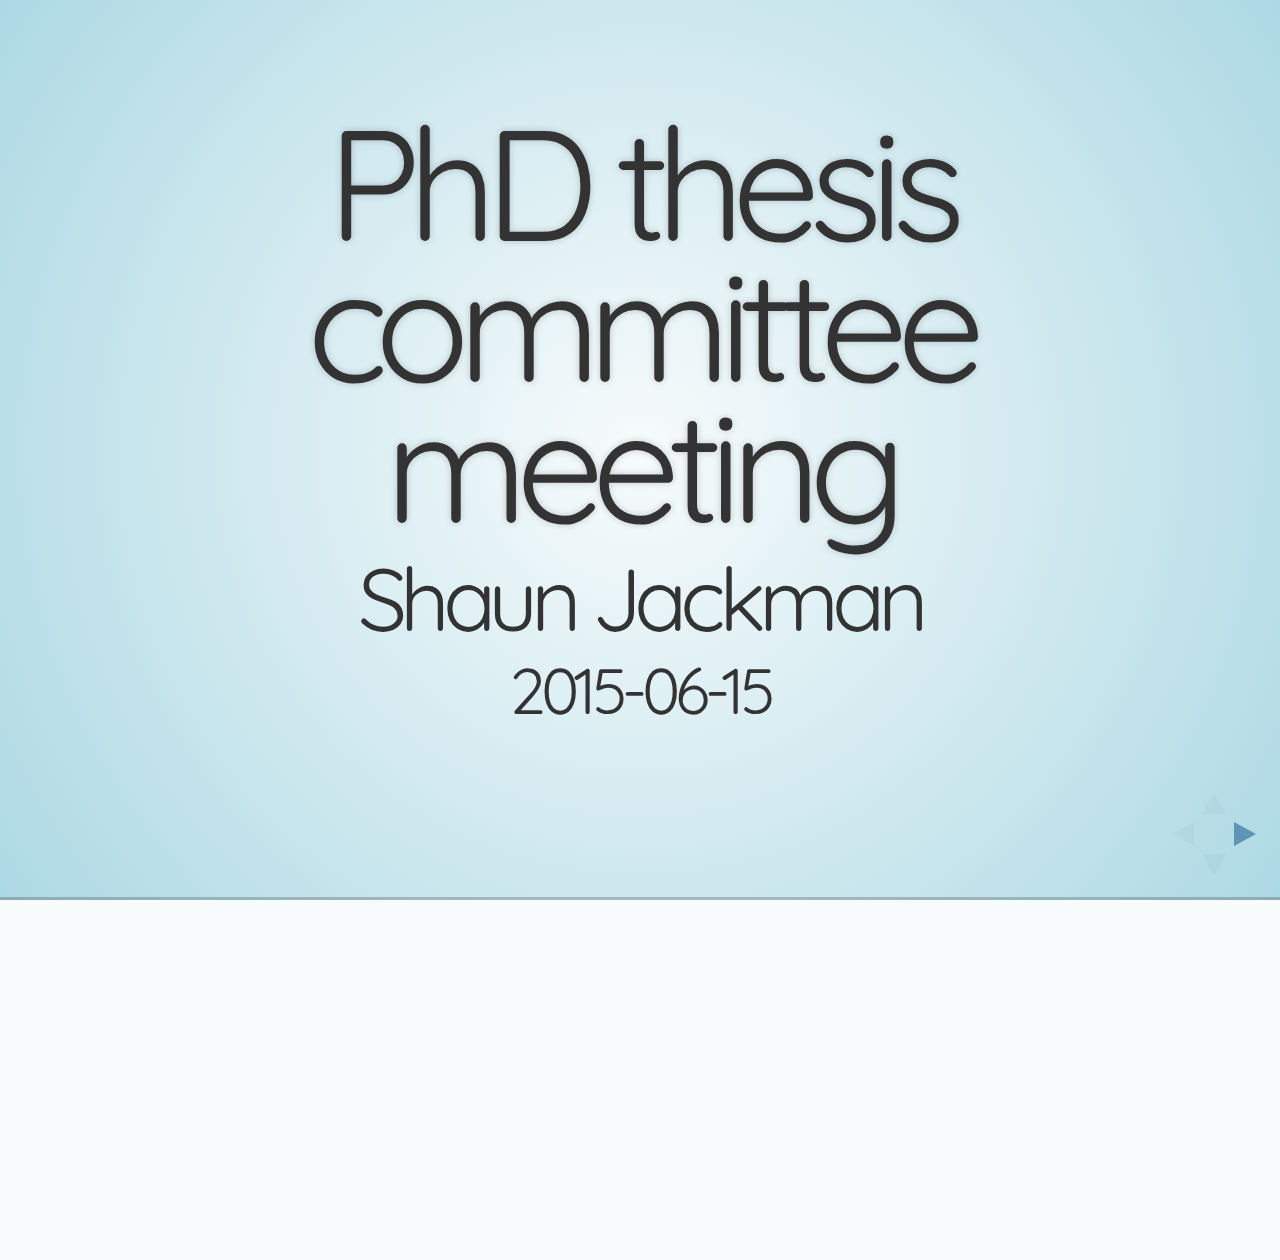
==== 2015-06-15.html @ 376f1f06 "Render 2015-06-15.html" ====
<!DOCTYPE html>
<html>
<head>
  <meta charset="utf-8">
  <meta name="generator" content="pandoc">
  <meta name="author" content="Shaun Jackman" />
  <meta name="dcterms.date" content="2015-06-15" />
  <title>PhD thesis committee meeting</title>
  <meta name="apple-mobile-web-app-capable" content="yes" />
  <meta name="apple-mobile-web-app-status-bar-style" content="black-translucent" />
  <meta name="viewport" content="width=device-width, initial-scale=1.0, maximum-scale=1.0, user-scalable=no">
  <link rel="stylesheet" href="reveal.js/css/reveal.css"/>
  <style type="text/css">code{white-space: pre;}</style>
  <link rel="stylesheet" href="reveal.js/css/theme/sky.css" id="theme">
  <!-- If the query includes 'print-pdf', include the PDF print sheet -->
  <script>
    if( window.location.search.match( /print-pdf/gi ) ) {
      var link = document.createElement( 'link' );
      link.rel = 'stylesheet';
      link.type = 'text/css';
      link.href = 'reveal.js/css/print/pdf.css';
      document.getElementsByTagName( 'head' )[0].appendChild( link );
    }
  </script>
  <!--[if lt IE 9]>
  <script src="reveal.js/lib/js/html5shiv.js"></script>
  <![endif]-->
</head>
<body>
  <div class="reveal">
    <div class="slides">

<section>
    <h1 class="title">PhD thesis committee meeting</h1>
    <h2 class="author">Shaun Jackman</h2>
    <h3 class="date">2015-06-15</h3>
</section>

<section><section id="people" class="titleslide slide level1"><h1>People</h1></section><section id="shaun-jackman" class="slide level2">
<h1>Shaun Jackman</h1>
<p><a href="http://bcgsc.ca">Genome Sciences Centre</a>, BC Cancer Agency<br />
Vancouver, Canada<br />
<a href="https://twitter.com/sjackman">@sjackman</a><br />
<a href="https://github.com/sjackman">github.com/sjackman</a><br />
<a href="http://sjackman.ca">sjackman.ca</a></p>
<p><a href="http://sjackman.ca"><img src="images/sjackman.jpg" alt="Photo" /></a></p>
</section><section id="thesis-committee" class="slide level2">
<h1>Thesis committee</h1>
<p><a href="http://www.bcgsc.ca/faculty/inanc-birol">Inanc Birol</a><br />
<a href="http://bohlmannlab.msl.ubc.ca/">Joerg Bohlmann</a><br />
<a href="http://hallam.microbiology.ubc.ca/">Steven Hallam</a><br />
<a href="http://www.stat.ubc.ca/~jenny/">Jenny Bryan</a></p>
</section></section>
<section><section id="section" class="titleslide slide level1"><h1>2014</h1></section><section id="presentations-and-posters" class="slide level2">
<h1>Presentations and posters</h1>
<p><a href="https://speakerdeck.com/sjackman/assembling-the-genome-sequences-of-the-plastid-and-mitochondrion-of-white-spruce">Plant and Animal Genome XXII</a><br />
<small>San Diego, California, USA · 2014 January 10–15</small><br />
<a href="http://summerschool.niif.hu/">International HPC Summer School 2014</a><br />
<small>Budapest, Hungary · 2014 June 1–6</small><br />
<a href="https://speakerdeck.com/sjackman/organellar-genomes-of-white-spruce-picea-glauca-assembly-and-annotation">Conifer Genome Summit 2014</a><br />
<small>Forêt Montmorency, Québec, Canada · 2014 June 16–18</small><br />
<a href="http://f1000.com/posters/browse/summary/1096524">HiTSeq and ISMB 2014</a><br />
<small>Boston, Massachusetts, USA · 2014 July 11–15</small></p>
</section><section id="teaching-assistant" class="slide level2">
<h1>Teaching assistant</h1>
<p><a href="http://www.ugrad.stat.ubc.ca/~stat540/">STAT 540</a> Statistical Methods for High Dimensional Biology</p>
<p><a href="https://courses.students.ubc.ca/cs/main?dept=BIOF&amp;course=520">BIOF 520</a> Problem-Based Learning In Bioinformatics</p>
</section></section>
<section><section id="section-1" class="titleslide slide level1"><h1>2015</h1></section><section id="ropensci-unconference" class="slide level2">
<h1>rOpenSci Unconference</h1>
<p>San Francisco, USA · 2015 March 26–27</p>
<p><a href="http://unconf.ropensci.org/"><img src="images/ropensci-unconf.png" alt="rOpenSci Unconf" /></a></p>
</section><section id="recomb-2015" class="slide level2">
<h1>RECOMB 2015</h1>
<p>Research in Computational Molecular Biology<br />
Warsaw, Poland · 2015 April 10–15</p>
<p><a href="http://f1000.com/posters/browse/summary/1097878"><img src="images/recomb-2015-poster.png" alt="RECOMB 2015 poster" /></a></p>
</section><section id="teaching-assistant-1" class="slide level2">
<h1>Teaching assistant</h1>
<p><a href="http://stat545-ubc.github.io/">STAT 545</a> Data wrangling, exploration, and analysis with R</p>
<p>Designed and taught a module on<br />
automating data analysis pipelines</p>
<p><a href="https://courses.students.ubc.ca/cs/main?dept=BIOF&amp;course=520">BIOF 520</a> Problem-Based Learning In Bioinformatics</p>
<p>Designed and taught a module on genomic epidemiology</p>
</section></section>
<section><section id="publications" class="titleslide slide level1"><h1>Publications</h1></section><section id="uniqtag" class="slide level2">
<h1>UniqTag</h1>
<p><a href="http://journals.plos.org/plosone/article?id=10.1371/journal.pone.0128026"><img src="images/UniqTag-PLOSONE.png" alt="UniqTag: Content-Derived Unique and Stable Identifiers for Gene Annotation" /></a></p>
</section></section>
<section><section id="manuscripts" class="titleslide slide level1"><h1>Manuscripts</h1></section><section id="white-spruce-organelles" class="slide level2">
<h1>White Spruce Organelles</h1>
<p>Organellar Genomes of White Spruce (<em>Picea glauca</em>): Assembly and Annotation</p>
<p><a href="https://github.com/sjackman/white-spruce-organelle-paper"><img src="images/plastid-annotation.png" alt="Plastid" /> <img src="images/mt-annotation.png" alt="Mitochondrion" /></a></p>
</section><section id="abyss-2.0" class="slide level2">
<h1>ABySS 2.0</h1>
<p>Assembly by Spaced Seeds</p>
<p><a href="https://github.com/bcgsc/abyss-paired-dbg-paper"><img src="images/ABySS-2.0.png" alt="ABySS 2.0" /></a></p>
</section><section id="distance-estimate" class="slide level2">
<h1>Distance Estimate</h1>
<p>Estimating the distance between two sequences using paired-end reads</p>
<p><a href="https://github.com/sjackman/distance-estimate-paper"><img src="images/DistanceEst.png" alt="DistanceEst" /></a></p>
</section><section id="homebrew-science" class="slide level2">
<h1>Homebrew Science</h1>
<p><a href="http://brew.sh">Homebrew</a> | <a href="http://brew.sh/linuxbrew/">Linuxbrew</a> | <a href="http://brew.sh/homebrew-science/">Homebrew-science</a></p>
<p><a href="http://sjackman.github.io/open-science/#/homebrew-navigates-dependency-hell"><img src="images/homebrew-bioinformatics.png" alt="Dependencies of bioinformatics tools in Homebrew" /></a>:</p>
<p>Dependencies of bioinformatics tools in Homebrew</p>
</section></section>
<section><section id="single-molecule-sequencing" class="titleslide slide level1"><h1>Single molecule sequencing</h1></section><section id="pacbio-rs-ii" class="slide level2">
<h1>PacBio RS II</h1>
<p><a href="http://www.pacificbiosciences.com/"><img src="images/PacBio-RS-II.png" alt="PacBio RS II" /></a></p>
</section><section id="oxford-nanopore-minion" class="slide level2">
<h1>Oxford Nanopore MinION</h1>
<p><a href="https://www.nanoporetech.com/"><img src="images/MinION.jpg" alt="Oxford Nanopore MinION" /></a></p>
</section><section id="sequencing-technologies" class="slide level2">
<h1>Sequencing technologies</h1>
<center>
<table>
<thead>
<tr class="header">
<th style="text-align: left;">Technology</th>
<th style="text-align: left;">Read length</th>
<th style="text-align: left;">Error rate</th>
</tr>
</thead>
<tbody>
<tr class="odd">
<td style="text-align: left;">Sanger</td>
<td style="text-align: left;">800 bp</td>
<td style="text-align: left;">0.1–1%</td>
</tr>
<tr class="even">
<td style="text-align: left;">454</td>
<td style="text-align: left;">700 bp</td>
<td style="text-align: left;">~1%</td>
</tr>
<tr class="odd">
<td style="text-align: left;">Illumina</td>
<td style="text-align: left;">2 x 300 bp</td>
<td style="text-align: left;">~0.1%</td>
</tr>
<tr class="even">
<td style="text-align: left;">PacBio</td>
<td style="text-align: left;">8–40 kbp</td>
<td style="text-align: left;">~13%</td>
</tr>
<tr class="odd">
<td style="text-align: left;">Oxford Nanopore</td>
<td style="text-align: left;">8–200 kbp</td>
<td style="text-align: left;">~15%</td>
</tr>
</tbody>
</table>
</center>
</section><section id="a-visual-comparison" class="slide level2">
<h1>A visual comparison</h1>
<figure>
<img src="images/sms-igv.png" alt="8 kbp MinION read and 2 x 300 bp Illumina read" /><figcaption>8 kbp MinION read and 2 x 300 bp Illumina read</figcaption>
</figure>
</section><section id="pacbio-circular-consensus" class="slide level2">
<h1>PacBio circular consensus</h1>
<p><a href="http://files.pacb.com/software/smrtanalysis/2.2.0/doc/smrtportal/help/!SSL!/Webhelp/Portal_PacBio_Glossary.htm"><img src="images/PacBio-CCS.png" alt="Circular consensus" /></a></p>
</section><section id="nanopore-2d" class="slide level2">
<h1>Nanopore 2D</h1>
<p><a href="http://www.nature.com/nmeth/journal/v12/n4/fig_tab/nmeth.3290_SF13.html"><img src="images/Nanopore-2D.png" alt="Nanopore 2D reads" /></a></p>
</section></section>
<section><section id="retool-for-sms" class="titleslide slide level1"><h1>Retool for SMS</h1></section><section id="retool-for-sms-1" class="slide level2">
<h1>Retool for SMS</h1>
<h3 id="alignment">Alignment</h3>
<p>Seed and extend is difficult when<br />
one in seven bases is incorrect</p>
<h3 id="assembly">Assembly</h3>
<p>de Bruijn graphs also require accurate seeds<br />
Return to overlap, layout, consensus (OLC)</p>
</section><section id="sms-aligners" class="slide level2">
<h1>SMS Aligners</h1>
<ul>
<li><a href="https://github.com/PacificBiosciences/blasr">BLASR</a> PacBio</li>
<li><a href="https://github.com/lh3/bwa">BWA-MEM</a> (Burrows-Wheeler Aligner) Heng Li</li>
<li><a href="http://last.cbrc.jp/">LAST</a> Computational Biology Research Consortium, Tokyo, Japan</li>
</ul>
</section></section>
<section><section id="sms-assembly" class="titleslide slide level1"><h1>SMS Assembly</h1></section><section id="assembly-stages" class="slide level2">
<h1>Assembly Stages</h1>
<ul>
<li>Overlap</li>
<li>Read correction</li>
<li>Layout</li>
<li>Consensus</li>
</ul>
</section><section id="overlap" class="slide level2">
<h1>Overlap</h1>
<ul>
<li><a href="https://github.com/PacificBiosciences/blasr">BLASR</a> PacBio</li>
<li><a href="https://github.com/thegenemyers/DALIGNER">DALIGNER</a> Gene Myers</li>
<li><a href="https://github.com/marbl/MHAP">MHAP</a> (MinHash Alignment Process) Adam Phillippy</li>
</ul>
</section><section id="read-correction" class="slide level2">
<h1>Read correction</h1>
<ul>
<li><a href="https://github.com/PacificBiosciences/pbdagcon">PBDAGCon</a> (PacBio DAG Consensus) PacBio</li>
<li><a href="https://github.com/PacificBiosciences/falcon">Falcon</a> PacBio</li>
<li><a href="https://dazzlerblog.wordpress.com/">Dazzler</a> (Dresden Azzembler) Gene Myers</li>
<li><a href="https://github.com/jts/nanocorrect">Nanocorrect</a> Jared Simpson (using <a href="https://sourceforge.net/projects/poamsa/">POA</a>)</li>
</ul>
</section><section id="layout" class="slide level2">
<h1>Layout</h1>
<ul>
<li><a href="http://wgs-assembler.sourceforge.net/">Celera Assembler</a> J. Craig Venter Institute (JCVI)</li>
<li><a href="https://github.com/PacificBiosciences/falcon">Falcon</a> PacBio</li>
<li><a href="https://dazzlerblog.wordpress.com/">Dazzler</a> (Dresden Azzembler) Gene Myers</li>
</ul>
</section><section id="consensus" class="slide level2">
<h1>Consensus</h1>
<ul>
<li><a href="https://github.com/PacificBiosciences/GenomicConsensus">Quiver</a> PacBio</li>
<li><a href="https://github.com/jts/nanopolish">Nanopolish</a> Jared Simpson</li>
</ul>
</section><section id="assembly-pipeline" class="slide level2">
<h1>Assembly Pipeline</h1>
<ul>
<li><a href="https://github.com/PacificBiosciences/Bioinformatics-Training/wiki/HGAP-in-SMRT-Analysis">HGAP</a> (Hierarchical Genome Assembly Process) PacBio</li>
<li><a href="https://github.com/PacificBiosciences/falcon">Falcon</a> PacBio</li>
<li><a href="http://www.cbcb.umd.edu/software/PBcR/">PBcR</a> (PacBio Corrected Reads) Celera Assembler, JCVI</li>
<li><a href="https://dazzlerblog.wordpress.com/">Dazzler</a> (Dresden Azzembler) Gene Myers</li>
<li><a href="http://schatzlab.cshl.edu/data/nanocorr/">Nanocorr</a> Mike Schatz</li>
<li><a href="https://github.com/jts/nanopolish">Nanopolish</a> Jared Simpson</li>
</ul>
</section><section id="assembler-comparison" class="slide level2">
<h1>Assembler Comparison</h1>
<table>
<thead>
<tr class="header">
<th style="text-align: left;">Assembler</th>
<th style="text-align: left;">Overlap</th>
<th style="text-align: left;">Correct</th>
<th style="text-align: left;">Layout</th>
<th style="text-align: left;">Consensus</th>
</tr>
</thead>
<tbody>
<tr class="odd">
<td style="text-align: left;"><strong>HGAP</strong></td>
<td style="text-align: left;">BLASR</td>
<td style="text-align: left;">PBDAGCon</td>
<td style="text-align: left;">CA</td>
<td style="text-align: left;">Quiver</td>
</tr>
<tr class="even">
<td style="text-align: left;"><strong>Falcon</strong></td>
<td style="text-align: left;">DALIGNER</td>
<td style="text-align: left;">Falcon</td>
<td style="text-align: left;">Falcon</td>
<td style="text-align: left;">Quiver</td>
</tr>
<tr class="odd">
<td style="text-align: left;"><strong>PBcR</strong></td>
<td style="text-align: left;">MHAP</td>
<td style="text-align: left;">Falcon</td>
<td style="text-align: left;">CA</td>
<td style="text-align: left;">Quiver</td>
</tr>
<tr class="even">
<td style="text-align: left;"><strong>Dazzler</strong></td>
<td style="text-align: left;">DALIGNER</td>
<td style="text-align: left;">Dazzler</td>
<td style="text-align: left;">Dazzler</td>
<td style="text-align: left;">Quiver</td>
</tr>
<tr class="odd">
<td style="text-align: left;"><strong>Nanocorr</strong></td>
<td style="text-align: left;">BLAST</td>
<td style="text-align: left;">PBDAGCon</td>
<td style="text-align: left;">CA</td>
<td style="text-align: left;">CA</td>
</tr>
<tr class="even">
<td style="text-align: left;"><strong>Nanopolish</strong></td>
<td style="text-align: left;">DALIGNER</td>
<td style="text-align: left;">POA</td>
<td style="text-align: left;">CA</td>
<td style="text-align: left;">Nanopolish</td>
</tr>
</tbody>
</table>
<p><small>CA: Celera Assembler</small></p>
</section><section id="assembling-large-genomes" class="slide level2">
<h1>Assembling large genomes</h1>
<p><a href="https://github.com/PacificBiosciences/Bioinformatics-Training/wiki/Large-Genome-Assembly-with-PacBio-Long-Reads"><img src="images/PacBio-LargeGenomes.png" alt="" /></a></p>
</section><section id="assembling-small-genomes-in-2015" class="slide level2">
<h1>Assembling small genomes in 2015</h1>
<h3 id="nanopore-illumina">Nanopore + Illumina</h3>
<p><a href="http://schatzlab.cshl.edu/data/nanocorr/">Nanocorr</a> <em>Saccharomyces cerevisiae</em> (12 Mbp)</p>
<h3 id="nanopore-only">Nanopore only</h3>
<p><a href="https://github.com/jts/nanopolish">Nanopolish</a> <em>Escherichia coli</em> (5 Mbp)</p>
</section></section>
<section><section id="thesis-proposal" class="titleslide slide level1"><h1>Thesis proposal</h1></section><section id="organellar-genomes" class="slide level2">
<h1>Organellar Genomes</h1>
<p>of White Spruce (<em>Picea glauca</em>): Assembly and Annotation</p>
<p><a href="https://github.com/sjackman/white-spruce-organelle-paper"><img src="images/plastid-annotation.png" alt="Plastid" /> <img src="images/mt-annotation.png" alt="Mitochondrion" /></a></p>
</section><section id="scaling-abyss" class="slide level2">
<h1>Scaling ABySS</h1>
<p>to assemble long reads</p>
<h3 id="memory-efficient-data-structures">Memory efficient data structures</h3>
<ul>
<li>Assemble unitigs using spaced seeds</li>
<li>Fill gaps using Bloom filter dBG (Sealer)</li>
</ul>
<h3 id="for-the-assembly-of">For the assembly of</h3>
<ul>
<li>500 bp overlapping paired-end reads (MiSeq)</li>
<li>10 kbp synthetic long reads (Moleculo)</li>
<li>8–200 kbp corrected single-molecule sequencing</li>
</ul>
</section><section id="scaffolding" class="slide level2">
<h1>Scaffolding</h1>
<h3 id="abyss-scaffold">ABySS-Scaffold</h3>
<ul>
<li>Illumina mate-pair sequencing</li>
<li>Illumina Moleculo</li>
<li>10X Genomics GemCode</li>
<li>Single-molecule sequencing</li>
</ul>
</section><section id="assembling-sms" class="slide level2">
<h1>Assembling SMS</h1>
<h3 id="overlap-1">Overlap</h3>
<p>Spaced-seed clustering (Hamid)</p>
<h3 id="layout-1">Layout</h3>
<p>ABySS-DrawGraph, ABySS-Layout (Shaun)</p>
<h3 id="consensus-1">Consensus</h3>
<p>Sealer (Ben)<br />
LockStep (Justin)</p>
</section><section id="summary" class="slide level2">
<h1>Summary</h1>
<ol type="1">
<li>Organellar Genomes of White Spruce (<em>Picea glauca</em>): Assembly and Annotation</li>
<li>Scaling ABySS to assemble long, accurate reads</li>
<li>Scaffolding using multiple types of data</li>
<li>Assembling single-molecule sequencing data</li>
</ol>
</section></section>
<section><section id="fin" class="titleslide slide level1"><h1>fin</h1></section><section id="links" class="slide level2">
<h1>Links</h1>
<p><a href="http://www.bcgsc.ca/faculty/inanc-birol">Inanc Birol</a> | <a href="http://bohlmannlab.msl.ubc.ca/">Joerg Bohlmann</a> | <a href="http://hallam.microbiology.ubc.ca/">Steven Hallam</a> | <a href="http://www.stat.ubc.ca/~jenny/">Jenny Bryan</a><br />
<a href="http://f1000.com/posters/browse/summary/1097878">RECOMB 2015 poster</a> | <a href="http://unconf.ropensci.org/">rOpenSci Unconf</a><br />
<a href="http://journals.plos.org/plosone/article?id=10.1371/journal.pone.0128026">UniqTag</a><br />
<a href="https://github.com/sjackman/white-spruce-organelle-paper">White spruce organelles</a> | <a href="https://github.com/bcgsc/abyss-paired-dbg-paper">ABySS 2.0</a> | <a href="https://github.com/sjackman/distance-estimate-paper">DistanceEst</a><br />
<a href="https://courses.students.ubc.ca/cs/main?dept=BIOF&amp;course=520">BIOF 520</a> | <a href="http://stat545-ubc.github.io/">STAT 545</a><br />
<a href="http://brew.sh">Homebrew</a> | <a href="http://brew.sh/linuxbrew/">Linuxbrew</a> | <a href="http://brew.sh/homebrew-science/">Homebrew-science</a></p>
</section><section id="software" class="slide level2">
<h1>Software</h1>
<p><a href="https://github.com/PacificBiosciences/blasr">BLASR</a> | <a href="https://github.com/lh3/bwa">BWA-MEM</a> | <a href="http://wgs-assembler.sourceforge.net/">Celera Assembler</a><br />
<a href="https://github.com/thegenemyers/DALIGNER">DALIGNER</a> | <a href="https://dazzlerblog.wordpress.com/">Dazzler</a> | <a href="https://github.com/PacificBiosciences/falcon">Falcon</a> | <a href="https://github.com/PacificBiosciences/Bioinformatics-Training/wiki/HGAP-in-SMRT-Analysis">HGAP</a><br />
<a href="http://last.cbrc.jp/">LAST</a> | <a href="https://github.com/marbl/MHAP">MHAP</a> | <a href="http://schatzlab.cshl.edu/data/nanocorr/">Nanocorr</a> | <a href="https://github.com/jts/nanocorrect">Nanocorrect</a><br />
<a href="https://github.com/jts/nanopolish">Nanopolish</a> | <a href="http://www.cbcb.umd.edu/software/PBcR/">PBcR</a> | <a href="https://github.com/PacificBiosciences/pbdagcon">PBDAGCon</a> | <a href="https://sourceforge.net/projects/poamsa/">POA</a><br />
<a href="https://github.com/PacificBiosciences/GenomicConsensus">Quiver</a></p>
</section><section id="links-2014" class="slide level2">
<h1>Links 2014</h1>
<p><a href="http://figshare.com/articles/Assembling_the_genomes_of_the_plastid_and_mitochondrion_of_white_spruce_Picea_glauca_/904941">PAG 2014 poster</a> | <a href="https://speakerdeck.com/sjackman/assembling-the-genome-sequences-of-the-plastid-and-mitochondrion-of-white-spruce">PAG 2014 workshop</a><br />
<a href="https://speakerdeck.com/sjackman/organellar-genomes-of-white-spruce-picea-glauca-assembly-and-annotation">Conifer Genome Summit 2014</a> | <a href="http://f1000.com/posters/browse/summary/1096524">ISMB 2014 poster</a><br />
<a href="http://summerschool.niif.hu/">International HPC Summer School 2014</a><br />
<a href="https://courses.students.ubc.ca/cs/main?dept=BIOF&amp;course=520">BIOF 520</a> | <a href="http://www.ugrad.stat.ubc.ca/~stat540/">STAT 540</a><br />
<a href="http://sjackman.github.io/open-science/#/homebrew-navigates-dependency-hell">Open, reproducible science</a></p>
</section><section id="shaun-jackman-1" class="slide level2">
<h1>Shaun Jackman</h1>
<p><a href="http://bcgsc.ca">Genome Sciences Centre</a>, BC Cancer Agency<br />
Vancouver, Canada<br />
<a href="https://twitter.com/sjackman">@sjackman</a><br />
<a href="https://github.com/sjackman">github.com/sjackman</a><br />
<a href="http://sjackman.ca">sjackman.ca</a></p>
<p><a href="http://sjackman.ca"><img src="images/sjackman.jpg" alt="Photo" /></a></p>
</section></section>
    </div>
  </div>


  <script src="reveal.js/lib/js/head.min.js"></script>
  <script src="reveal.js/js/reveal.js"></script>

  <script>

      // Full list of configuration options available here:
      // https://github.com/hakimel/reveal.js#configuration
      Reveal.initialize({
        controls: true,         // Display controls in the bottom right corner
        progress: true,         // Display a presentation progress bar
        history: true,          // Push each slide change to the browser history
        center: true,                       // Vertical centering of slides
        maxScale: 1.5,                  // Bounds for smallest/largest possible content scale
        slideNumber: false,                // Display the page number of the current slide
        theme: 'sky', // available themes are in /css/theme
        transition: Reveal.getQueryHash().transition || 'default', // default/cube/page/concave/zoom/linear/fade/none

        // Optional libraries used to extend on reveal.js
        dependencies: [
          { src: 'reveal.js/lib/js/classList.js', condition: function() { return !document.body.classList; } },
          { src: 'reveal.js/plugin/zoom-js/zoom.js', async: true, condition: function() { return !!document.body.classList; } },
          { src: 'reveal.js/plugin/notes/notes.js', async: true, condition: function() { return !!document.body.classList; } },
//          { src: 'reveal.js/plugin/search/search.js', async: true, condition: function() { return !!document.body.classList; }, }
//          { src: 'reveal.js/plugin/remotes/remotes.js', async: true, condition: function() { return !!document.body.classList; } }
]});
    </script>
    </body>
</html>
---- reveal.js/css/reveal.css ----
@charset "UTF-8";/*!
 * reveal.js
 * http://lab.hakim.se/reveal-js
 * MIT licensed
 *
 * Copyright (C) 2014 Hakim El Hattab, http://hakim.se
 */ html,body,.reveal div,.reveal span,.reveal applet,.reveal object,.reveal iframe,.reveal h1,.reveal h2,.reveal h3,.reveal h4,.reveal h5,.reveal h6,.reveal p,.reveal blockquote,.reveal pre,.reveal a,.reveal abbr,.reveal acronym,.reveal address,.reveal big,.reveal cite,.reveal code,.reveal del,.reveal dfn,.reveal em,.reveal img,.reveal ins,.reveal kbd,.reveal q,.reveal s,.reveal samp,.reveal small,.reveal strike,.reveal strong,.reveal sub,.reveal sup,.reveal tt,.reveal var,.reveal b,.reveal u,.reveal i,.reveal center,.reveal dl,.reveal dt,.reveal dd,.reveal ol,.reveal ul,.reveal li,.reveal fieldset,.reveal form,.reveal label,.reveal legend,.reveal table,.reveal caption,.reveal tbody,.reveal tfoot,.reveal thead,.reveal tr,.reveal th,.reveal td,.reveal article,.reveal aside,.reveal canvas,.reveal details,.reveal embed,.reveal figure,.reveal figcaption,.reveal footer,.reveal header,.reveal hgroup,.reveal menu,.reveal nav,.reveal output,.reveal ruby,.reveal section,.reveal summary,.reveal time,.reveal mark,.reveal audio,video{margin:0;padding:0;border:0;font-size:100%;font:inherit;vertical-align:baseline}.reveal article,.reveal aside,.reveal details,.reveal figcaption,.reveal figure,.reveal footer,.reveal header,.reveal hgroup,.reveal menu,.reveal nav,.reveal section{display:block}html,body{width:100%;height:100%;overflow:hidden}body{position:relative;line-height:1}::selection{background:#FF5E99;color:#fff;text-shadow:none}.reveal h1,.reveal h2,.reveal h3,.reveal h4,.reveal h5,.reveal h6{-webkit-hyphens:auto;-moz-hyphens:auto;hyphens:auto;word-wrap:break-word;line-height:1}.reveal h1{font-size:3.77em}.reveal h2{font-size:2.11em}.reveal h3{font-size:1.55em}.reveal h4{font-size:1em}.reveal .slides section .fragment{opacity:0;-webkit-transition:all .2s ease;-moz-transition:all .2s ease;-ms-transition:all .2s ease;-o-transition:all .2s ease;transition:all .2s ease}.reveal .slides section .fragment.visible{opacity:1}.reveal .slides section .fragment.grow{opacity:1}.reveal .slides section .fragment.grow.visible{-webkit-transform:scale(1.3);-moz-transform:scale(1.3);-ms-transform:scale(1.3);-o-transform:scale(1.3);transform:scale(1.3)}.reveal .slides section .fragment.shrink{opacity:1}.reveal .slides section .fragment.shrink.visible{-webkit-transform:scale(0.7);-moz-transform:scale(0.7);-ms-transform:scale(0.7);-o-transform:scale(0.7);transform:scale(0.7)}.reveal .slides section .fragment.zoom-in{opacity:0;-webkit-transform:scale(0.1);-moz-transform:scale(0.1);-ms-transform:scale(0.1);-o-transform:scale(0.1);transform:scale(0.1)}.reveal .slides section .fragment.zoom-in.visible{opacity:1;-webkit-transform:scale(1);-moz-transform:scale(1);-ms-transform:scale(1);-o-transform:scale(1);transform:scale(1)}.reveal .slides section .fragment.roll-in{opacity:0;-webkit-transform:rotateX(90deg);-moz-transform:rotateX(90deg);-ms-transform:rotateX(90deg);-o-transform:rotateX(90deg);transform:rotateX(90deg)}.reveal .slides section .fragment.roll-in.visible{opacity:1;-webkit-transform:rotateX(0);-moz-transform:rotateX(0);-ms-transform:rotateX(0);-o-transform:rotateX(0);transform:rotateX(0)}.reveal .slides section .fragment.fade-out{opacity:1}.reveal .slides section .fragment.fade-out.visible{opacity:0}.reveal .slides section .fragment.semi-fade-out{opacity:1}.reveal .slides section .fragment.semi-fade-out.visible{opacity:.5}.reveal .slides section .fragment.current-visible{opacity:0}.reveal .slides section .fragment.current-visible.current-fragment{opacity:1}.reveal .slides section .fragment.highlight-red,.reveal .slides section .fragment.highlight-current-red,.reveal .slides section .fragment.highlight-green,.reveal .slides section .fragment.highlight-current-green,.reveal .slides section .fragment.highlight-blue,.reveal .slides section .fragment.highlight-current-blue{opacity:1}.reveal .slides section .fragment.highlight-red.visible{color:#ff2c2d}.reveal .slides section .fragment.highlight-green.visible{color:#17ff2e}.reveal .slides section .fragment.highlight-blue.visible{color:#1b91ff}.reveal .slides section .fragment.highlight-current-red.current-fragment{color:#ff2c2d}.reveal .slides section .fragment.highlight-current-green.current-fragment{color:#17ff2e}.reveal .slides section .fragment.highlight-current-blue.current-fragment{color:#1b91ff}.reveal:after{content:'';font-style:italic}.reveal iframe{z-index:1}.reveal img,.reveal video,.reveal iframe{max-width:95%;max-height:95%}.reveal a{position:relative}.reveal strong,.reveal b{font-weight:700}.reveal em,.reveal i{font-style:italic}.reveal ol,.reveal ul{display:inline-block;text-align:left;margin:0 0 0 1em}.reveal ol{list-style-type:decimal}.reveal ul{list-style-type:disc}.reveal ul ul{list-style-type:square}.reveal ul ul ul{list-style-type:circle}.reveal ul ul,.reveal ul ol,.reveal ol ol,.reveal ol ul{display:block;margin-left:40px}.reveal p{margin-bottom:10px;line-height:1.2em}.reveal q,.reveal blockquote{quotes:none}.reveal blockquote{display:block;position:relative;width:70%;margin:5px auto;padding:5px;font-style:italic;background:rgba(255,255,255,.05);box-shadow:0 0 2px rgba(0,0,0,.2)}.reveal blockquote p:first-child,.reveal blockquote p:last-child{display:inline-block}.reveal q{font-style:italic}.reveal pre{display:block;position:relative;width:90%;margin:15px auto;text-align:left;font-size:.55em;font-family:monospace;line-height:1.2em;word-wrap:break-word;box-shadow:0 0 6px rgba(0,0,0,.3)}.reveal code{font-family:monospace}.reveal pre code{padding:5px;overflow:auto;max-height:400px;word-wrap:normal}.reveal pre.stretch code{height:100%;max-height:100%;-webkit-box-sizing:border-box;-moz-box-sizing:border-box;box-sizing:border-box}.reveal table th,.reveal table td{text-align:left;padding-right:.3em}.reveal table th{font-weight:700}.reveal sup{vertical-align:super}.reveal sub{vertical-align:sub}.reveal small{display:inline-block;font-size:.6em;line-height:1.2em;vertical-align:top}.reveal small *{vertical-align:top}.reveal .stretch{max-width:none;max-height:none}.reveal .controls{display:none;position:fixed;width:110px;height:110px;z-index:30;right:10px;bottom:10px}.reveal .controls div{position:absolute;opacity:.05;width:0;height:0;border:12px solid transparent;-moz-transform:scale(.9999);-webkit-transition:all .2s ease;-moz-transition:all .2s ease;-ms-transition:all .2s ease;-o-transition:all .2s ease;transition:all .2s ease}.reveal .controls div.enabled{opacity:.7;cursor:pointer}.reveal .controls div.enabled:active{margin-top:1px}.reveal .controls div.navigate-left{top:42px;border-right-width:22px;border-right-color:#eee}.reveal .controls div.navigate-left.fragmented{opacity:.3}.reveal .controls div.navigate-right{left:74px;top:42px;border-left-width:22px;border-left-color:#eee}.reveal .controls div.navigate-right.fragmented{opacity:.3}.reveal .controls div.navigate-up{left:42px;border-bottom-width:22px;border-bottom-color:#eee}.reveal .controls div.navigate-up.fragmented{opacity:.3}.reveal .controls div.navigate-down{left:42px;top:74px;border-top-width:22px;border-top-color:#eee}.reveal .controls div.navigate-down.fragmented{opacity:.3}.reveal .progress{position:fixed;display:none;height:3px;width:100%;bottom:0;left:0;z-index:10}.reveal .progress:after{content:'';display:'block';position:absolute;height:20px;width:100%;top:-20px}.reveal .progress span{display:block;height:100%;width:0;-webkit-transition:width 800ms cubic-bezier(0.26,.86,.44,.985);-moz-transition:width 800ms cubic-bezier(0.26,.86,.44,.985);-ms-transition:width 800ms cubic-bezier(0.26,.86,.44,.985);-o-transition:width 800ms cubic-bezier(0.26,.86,.44,.985);transition:width 800ms cubic-bezier(0.26,.86,.44,.985)}.reveal .slide-number{position:fixed;display:block;right:15px;bottom:15px;opacity:.5;z-index:31;font-size:12px}.reveal{position:relative;width:100%;height:100%;-ms-touch-action:none}.reveal .slides{position:absolute;width:100%;height:100%;left:50%;top:50%;overflow:visible;z-index:1;text-align:center;-webkit-transition:-webkit-perspective .4s ease;-moz-transition:-moz-perspective .4s ease;-ms-transition:-ms-perspective .4s ease;-o-transition:-o-perspective .4s ease;transition:perspective .4s ease;-webkit-perspective:600px;-moz-perspective:600px;-ms-perspective:600px;perspective:600px;-webkit-perspective-origin:0 -100px;-moz-perspective-origin:0 -100px;-ms-perspective-origin:0 -100px;perspective-origin:0 -100px}.reveal .slides>section{-ms-perspective:600px}.reveal .slides>section,.reveal .slides>section>section{display:none;position:absolute;width:100%;padding:20px 0;z-index:10;line-height:1.2em;font-weight:inherit;-webkit-transform-style:preserve-3d;-moz-transform-style:preserve-3d;-ms-transform-style:preserve-3d;transform-style:preserve-3d;-webkit-transition:-webkit-transform-origin 800ms cubic-bezier(0.26,.86,.44,.985),-webkit-transform 800ms cubic-bezier(0.26,.86,.44,.985),visibility 800ms cubic-bezier(0.26,.86,.44,.985),opacity 800ms cubic-bezier(0.26,.86,.44,.985);-moz-transition:-moz-transform-origin 800ms cubic-bezier(0.26,.86,.44,.985),-moz-transform 800ms cubic-bezier(0.26,.86,.44,.985),visibility 800ms cubic-bezier(0.26,.86,.44,.985),opacity 800ms cubic-bezier(0.26,.86,.44,.985);-ms-transition:-ms-transform-origin 800ms cubic-bezier(0.26,.86,.44,.985),-ms-transform 800ms cubic-bezier(0.26,.86,.44,.985),visibility 800ms cubic-bezier(0.26,.86,.44,.985),opacity 800ms cubic-bezier(0.26,.86,.44,.985);-o-transition:-o-transform-origin 800ms cubic-bezier(0.26,.86,.44,.985),-o-transform 800ms cubic-bezier(0.26,.86,.44,.985),visibility 800ms cubic-bezier(0.26,.86,.44,.985),opacity 800ms cubic-bezier(0.26,.86,.44,.985);transition:transform-origin 800ms cubic-bezier(0.26,.86,.44,.985),transform 800ms cubic-bezier(0.26,.86,.44,.985),visibility 800ms cubic-bezier(0.26,.86,.44,.985),opacity 800ms cubic-bezier(0.26,.86,.44,.985)}.reveal[data-transition-speed=fast] .slides section{-webkit-transition-duration:400ms;-moz-transition-duration:400ms;-ms-transition-duration:400ms;transition-duration:400ms}.reveal[data-transition-speed=slow] .slides section{-webkit-transition-duration:1200ms;-moz-transition-duration:1200ms;-ms-transition-duration:1200ms;transition-duration:1200ms}.reveal .slides section[data-transition-speed=fast]{-webkit-transition-duration:400ms;-moz-transition-duration:400ms;-ms-transition-duration:400ms;transition-duration:400ms}.reveal .slides section[data-transition-speed=slow]{-webkit-transition-duration:1200ms;-moz-transition-duration:1200ms;-ms-transition-duration:1200ms;transition-duration:1200ms}.reveal .slides>section{left:-50%;top:-50%}.reveal .slides>section.stack{padding-top:0;padding-bottom:0}.reveal .slides>section.present,.reveal .slides>section>section.present{display:block;z-index:11;opacity:1}.reveal.center,.reveal.center .slides,.reveal.center .slides section{min-height:auto!important}.reveal .slides>section.future,.reveal .slides>section>section.future,.reveal .slides>section.past,.reveal .slides>section>section.past{pointer-events:none}.reveal.overview .slides>section,.reveal.overview .slides>section>section{pointer-events:auto}.reveal .slides>section[data-transition=default].past,.reveal .slides>section.past{display:block;opacity:0;-webkit-transform:translate3d(-100%,0,0) rotateY(-90deg) translate3d(-100%,0,0);-moz-transform:translate3d(-100%,0,0) rotateY(-90deg) translate3d(-100%,0,0);-ms-transform:translate3d(-100%,0,0) rotateY(-90deg) translate3d(-100%,0,0);transform:translate3d(-100%,0,0) rotateY(-90deg) translate3d(-100%,0,0)}.reveal .slides>section[data-transition=default].future,.reveal .slides>section.future{display:block;opacity:0;-webkit-transform:translate3d(100%,0,0) rotateY(90deg) translate3d(100%,0,0);-moz-transform:translate3d(100%,0,0) rotateY(90deg) translate3d(100%,0,0);-ms-transform:translate3d(100%,0,0) rotateY(90deg) translate3d(100%,0,0);transform:translate3d(100%,0,0) rotateY(90deg) translate3d(100%,0,0)}.reveal .slides>section>section[data-transition=default].past,.reveal .slides>section>section.past{display:block;opacity:0;-webkit-transform:translate3d(0,-300px,0) rotateX(70deg) translate3d(0,-300px,0);-moz-transform:translate3d(0,-300px,0) rotateX(70deg) translate3d(0,-300px,0);-ms-transform:translate3d(0,-300px,0) rotateX(70deg) translate3d(0,-300px,0);transform:translate3d(0,-300px,0) rotateX(70deg) translate3d(0,-300px,0)}.reveal .slides>section>section[data-transition=default].future,.reveal .slides>section>section.future{display:block;opacity:0;-webkit-transform:translate3d(0,300px,0) rotateX(-70deg) translate3d(0,300px,0);-moz-transform:translate3d(0,300px,0) rotateX(-70deg) translate3d(0,300px,0);-ms-transform:translate3d(0,300px,0) rotateX(-70deg) translate3d(0,300px,0);transform:translate3d(0,300px,0) rotateX(-70deg) translate3d(0,300px,0)}.reveal .slides>section[data-transition=concave].past,.reveal.concave .slides>section.past{-webkit-transform:translate3d(-100%,0,0) rotateY(90deg) translate3d(-100%,0,0);-moz-transform:translate3d(-100%,0,0) rotateY(90deg) translate3d(-100%,0,0);-ms-transform:translate3d(-100%,0,0) rotateY(90deg) translate3d(-100%,0,0);transform:translate3d(-100%,0,0) rotateY(90deg) translate3d(-100%,0,0)}.reveal .slides>section[data-transition=concave].future,.reveal.concave .slides>section.future{-webkit-transform:translate3d(100%,0,0) rotateY(-90deg) translate3d(100%,0,0);-moz-transform:translate3d(100%,0,0) rotateY(-90deg) translate3d(100%,0,0);-ms-transform:translate3d(100%,0,0) rotateY(-90deg) translate3d(100%,0,0);transform:translate3d(100%,0,0) rotateY(-90deg) translate3d(100%,0,0)}.reveal .slides>section>section[data-transition=concave].past,.reveal.concave .slides>section>section.past{-webkit-transform:translate3d(0,-80%,0) rotateX(-70deg) translate3d(0,-80%,0);-moz-transform:translate3d(0,-80%,0) rotateX(-70deg) translate3d(0,-80%,0);-ms-transform:translate3d(0,-80%,0) rotateX(-70deg) translate3d(0,-80%,0);transform:translate3d(0,-80%,0) rotateX(-70deg) translate3d(0,-80%,0)}.reveal .slides>section>section[data-transition=concave].future,.reveal.concave .slides>section>section.future{-webkit-transform:translate3d(0,80%,0) rotateX(70deg) translate3d(0,80%,0);-moz-transform:translate3d(0,80%,0) rotateX(70deg) translate3d(0,80%,0);-ms-transform:translate3d(0,80%,0) rotateX(70deg) translate3d(0,80%,0);transform:translate3d(0,80%,0) rotateX(70deg) translate3d(0,80%,0)}.reveal .slides>section[data-transition=zoom],.reveal.zoom .slides>section{-webkit-transition-timing-function:ease;-moz-transition-timing-function:ease;-ms-transition-timing-function:ease;-o-transition-timing-function:ease;transition-timing-function:ease}.reveal .slides>section[data-transition=zoom].past,.reveal.zoom .slides>section.past{opacity:0;visibility:hidden;-webkit-transform:scale(16);-moz-transform:scale(16);-ms-transform:scale(16);-o-transform:scale(16);transform:scale(16)}.reveal .slides>section[data-transition=zoom].future,.reveal.zoom .slides>section.future{opacity:0;visibility:hidden;-webkit-transform:scale(0.2);-moz-transform:scale(0.2);-ms-transform:scale(0.2);-o-transform:scale(0.2);transform:scale(0.2)}.reveal .slides>section>section[data-transition=zoom].past,.reveal.zoom .slides>section>section.past{-webkit-transform:translate(0,-150%);-moz-transform:translate(0,-150%);-ms-transform:translate(0,-150%);-o-transform:translate(0,-150%);transform:translate(0,-150%)}.reveal .slides>section>section[data-transition=zoom].future,.reveal.zoom .slides>section>section.future{-webkit-transform:translate(0,150%);-moz-transform:translate(0,150%);-ms-transform:translate(0,150%);-o-transform:translate(0,150%);transform:translate(0,150%)}.reveal.linear section{-webkit-backface-visibility:hidden;-moz-backface-visibility:hidden;-ms-backface-visibility:hidden;backface-visibility:hidden}.reveal .slides>section[data-transition=linear].past,.reveal.linear .slides>section.past{-webkit-transform:translate(-150%,0);-moz-transform:translate(-150%,0);-ms-transform:translate(-150%,0);-o-transform:translate(-150%,0);transform:translate(-150%,0)}.reveal .slides>section[data-transition=linear].future,.reveal.linear .slides>section.future{-webkit-transform:translate(150%,0);-moz-transform:translate(150%,0);-ms-transform:translate(150%,0);-o-transform:translate(150%,0);transform:translate(150%,0)}.reveal .slides>section>section[data-transition=linear].past,.reveal.linear .slides>section>section.past{-webkit-transform:translate(0,-150%);-moz-transform:translate(0,-150%);-ms-transform:translate(0,-150%);-o-transform:translate(0,-150%);transform:translate(0,-150%)}.reveal .slides>section>section[data-transition=linear].future,.reveal.linear .slides>section>section.future{-webkit-transform:translate(0,150%);-moz-transform:translate(0,150%);-ms-transform:translate(0,150%);-o-transform:translate(0,150%);transform:translate(0,150%)}.reveal.cube .slides{-webkit-perspective:1300px;-moz-perspective:1300px;-ms-perspective:1300px;perspective:1300px}.reveal.cube .slides section{padding:30px;min-height:700px;-webkit-backface-visibility:hidden;-moz-backface-visibility:hidden;-ms-backface-visibility:hidden;backface-visibility:hidden;-webkit-box-sizing:border-box;-moz-box-sizing:border-box;box-sizing:border-box}.reveal.center.cube .slides section{min-height:auto}.reveal.cube .slides section:not(.stack):before{content:'';position:absolute;display:block;width:100%;height:100%;left:0;top:0;background:rgba(0,0,0,.1);border-radius:4px;-webkit-transform:translateZ(-20px);-moz-transform:translateZ(-20px);-ms-transform:translateZ(-20px);-o-transform:translateZ(-20px);transform:translateZ(-20px)}.reveal.cube .slides section:not(.stack):after{content:'';position:absolute;display:block;width:90%;height:30px;left:5%;bottom:0;background:0;z-index:1;border-radius:4px;box-shadow:0 95px 25px rgba(0,0,0,.2);-webkit-transform:translateZ(-90px) rotateX(65deg);-moz-transform:translateZ(-90px) rotateX(65deg);-ms-transform:translateZ(-90px) rotateX(65deg);-o-transform:translateZ(-90px) rotateX(65deg);transform:translateZ(-90px) rotateX(65deg)}.reveal.cube .slides>section.stack{padding:0;background:0}.reveal.cube .slides>section.past{-webkit-transform-origin:100% 0;-moz-transform-origin:100% 0;-ms-transform-origin:100% 0;transform-origin:100% 0;-webkit-transform:translate3d(-100%,0,0) rotateY(-90deg);-moz-transform:translate3d(-100%,0,0) rotateY(-90deg);-ms-transform:translate3d(-100%,0,0) rotateY(-90deg);transform:translate3d(-100%,0,0) rotateY(-90deg)}.reveal.cube .slides>section.future{-webkit-transform-origin:0 0;-moz-transform-origin:0 0;-ms-transform-origin:0 0;transform-origin:0 0;-webkit-transform:translate3d(100%,0,0) rotateY(90deg);-moz-transform:translate3d(100%,0,0) rotateY(90deg);-ms-transform:translate3d(100%,0,0) rotateY(90deg);transform:translate3d(100%,0,0) rotateY(90deg)}.reveal.cube .slides>section>section.past{-webkit-transform-origin:0 100%;-moz-transform-origin:0 100%;-ms-transform-origin:0 100%;transform-origin:0 100%;-webkit-transform:translate3d(0,-100%,0) rotateX(90deg);-moz-transform:translate3d(0,-100%,0) rotateX(90deg);-ms-transform:translate3d(0,-100%,0) rotateX(90deg);transform:translate3d(0,-100%,0) rotateX(90deg)}.reveal.cube .slides>section>section.future{-webkit-transform-origin:0 0;-moz-transform-origin:0 0;-ms-transform-origin:0 0;transform-origin:0 0;-webkit-transform:translate3d(0,100%,0) rotateX(-90deg);-moz-transform:translate3d(0,100%,0) rotateX(-90deg);-ms-transform:translate3d(0,100%,0) rotateX(-90deg);transform:translate3d(0,100%,0) rotateX(-90deg)}.reveal.page .slides{-webkit-perspective-origin:0 50%;-moz-perspective-origin:0 50%;-ms-perspective-origin:0 50%;perspective-origin:0 50%;-webkit-perspective:3000px;-moz-perspective:3000px;-ms-perspective:3000px;perspective:3000px}.reveal.page .slides section{padding:30px;min-height:700px;-webkit-box-sizing:border-box;-moz-box-sizing:border-box;box-sizing:border-box}.reveal.page .slides section.past{z-index:12}.reveal.page .slides section:not(.stack):before{content:'';position:absolute;display:block;width:100%;height:100%;left:0;top:0;background:rgba(0,0,0,.1);-webkit-transform:translateZ(-20px);-moz-transform:translateZ(-20px);-ms-transform:translateZ(-20px);-o-transform:translateZ(-20px);transform:translateZ(-20px)}.reveal.page .slides section:not(.stack):after{content:'';position:absolute;display:block;width:90%;height:30px;left:5%;bottom:0;background:0;z-index:1;border-radius:4px;box-shadow:0 95px 25px rgba(0,0,0,.2);-webkit-transform:translateZ(-90px) rotateX(65deg)}.reveal.page .slides>section.stack{padding:0;background:0}.reveal.page .slides>section.past{-webkit-transform-origin:0 0;-moz-transform-origin:0 0;-ms-transform-origin:0 0;transform-origin:0 0;-webkit-transform:translate3d(-40%,0,0) rotateY(-80deg);-moz-transform:translate3d(-40%,0,0) rotateY(-80deg);-ms-transform:translate3d(-40%,0,0) rotateY(-80deg);transform:translate3d(-40%,0,0) rotateY(-80deg)}.reveal.page .slides>section.future{-webkit-transform-origin:100% 0;-moz-transform-origin:100% 0;-ms-transform-origin:100% 0;transform-origin:100% 0;-webkit-transform:translate3d(0,0,0);-moz-transform:translate3d(0,0,0);-ms-transform:translate3d(0,0,0);transform:translate3d(0,0,0)}.reveal.page .slides>section>section.past{-webkit-transform-origin:0 0;-moz-transform-origin:0 0;-ms-transform-origin:0 0;transform-origin:0 0;-webkit-transform:translate3d(0,-40%,0) rotateX(80deg);-moz-transform:translate3d(0,-40%,0) rotateX(80deg);-ms-transform:translate3d(0,-40%,0) rotateX(80deg);transform:translate3d(0,-40%,0) rotateX(80deg)}.reveal.page .slides>section>section.future{-webkit-transform-origin:0 100%;-moz-transform-origin:0 100%;-ms-transform-origin:0 100%;transform-origin:0 100%;-webkit-transform:translate3d(0,0,0);-moz-transform:translate3d(0,0,0);-ms-transform:translate3d(0,0,0);transform:translate3d(0,0,0)}.reveal .slides section[data-transition=fade],.reveal.fade .slides section,.reveal.fade .slides>section>section{-webkit-transform:none;-moz-transform:none;-ms-transform:none;-o-transform:none;transform:none;-webkit-transition:opacity .5s;-moz-transition:opacity .5s;-ms-transition:opacity .5s;-o-transition:opacity .5s;transition:opacity .5s}.reveal.fade.overview .slides section,.reveal.fade.overview .slides>section>section,.reveal.fade.overview-deactivating .slides section,.reveal.fade.overview-deactivating .slides>section>section{-webkit-transition:none;-moz-transition:none;-ms-transition:none;-o-transition:none;transition:none}.reveal .slides section[data-transition=none],.reveal.none .slides section{-webkit-transform:none;-moz-transform:none;-ms-transform:none;-o-transform:none;transform:none;-webkit-transition:none;-moz-transition:none;-ms-transition:none;-o-transition:none;transition:none}.reveal.overview .slides{-webkit-perspective-origin:0 0;-moz-perspective-origin:0 0;-ms-perspective-origin:0 0;perspective-origin:0 0;-webkit-perspective:700px;-moz-perspective:700px;-ms-perspective:700px;perspective:700px}.reveal.overview .slides section{height:600px;top:-300px!important;overflow:hidden;opacity:1!important;visibility:visible!important;cursor:pointer;background:rgba(0,0,0,.1)}.reveal.overview .slides section .fragment{opacity:1}.reveal.overview .slides section:after,.reveal.overview .slides section:before{display:none!important}.reveal.overview .slides section>section{opacity:1;cursor:pointer}.reveal.overview .slides section:hover{background:rgba(0,0,0,.3)}.reveal.overview .slides section.present{background:rgba(0,0,0,.3)}.reveal.overview .slides>section.stack{padding:0;top:0!important;background:0;overflow:visible}.reveal .pause-overlay{position:absolute;top:0;left:0;width:100%;height:100%;background:#000;visibility:hidden;opacity:0;z-index:100;-webkit-transition:all 1s ease;-moz-transition:all 1s ease;-ms-transition:all 1s ease;-o-transition:all 1s ease;transition:all 1s ease}.reveal.paused .pause-overlay{visibility:visible;opacity:1}.no-transforms{overflow-y:auto}.no-transforms .reveal .slides{position:relative;width:80%;height:auto!important;top:0;left:50%;margin:0;text-align:center}.no-transforms .reveal .controls,.no-transforms .reveal .progress{display:none!important}.no-transforms .reveal .slides section{display:block!important;opacity:1!important;position:relative!important;height:auto;min-height:auto;top:0;left:-50%;margin:70px 0;-webkit-transform:none;-moz-transform:none;-ms-transform:none;-o-transform:none;transform:none}.no-transforms .reveal .slides section section{left:0}.reveal .no-transition,.reveal .no-transition *{-webkit-transition:none!important;-moz-transition:none!important;-ms-transition:none!important;-o-transition:none!important;transition:none!important}.reveal .state-background{position:absolute;width:100%;height:100%;background:rgba(0,0,0,0);-webkit-transition:background 800ms ease;-moz-transition:background 800ms ease;-ms-transition:background 800ms ease;-o-transition:background 800ms ease;transition:background 800ms ease}.alert .reveal .state-background{background:rgba(200,50,30,.6)}.soothe .reveal .state-background{background:rgba(50,200,90,.4)}.blackout .reveal .state-background{background:rgba(0,0,0,.6)}.whiteout .reveal .state-background{background:rgba(255,255,255,.6)}.cobalt .reveal .state-background{background:rgba(22,152,213,.6)}.mint .reveal .state-background{background:rgba(22,213,75,.6)}.submerge .reveal .state-background{background:rgba(12,25,77,.6)}.lila .reveal .state-background{background:rgba(180,50,140,.6)}.sunset .reveal .state-background{background:rgba(255,122,0,.6)}.reveal>.backgrounds{position:absolute;width:100%;height:100%;-webkit-perspective:600px;-moz-perspective:600px;-ms-perspective:600px;perspective:600px}.reveal .slide-background{position:absolute;width:100%;height:100%;opacity:0;visibility:hidden;background-color:rgba(0,0,0,0);background-position:50% 50%;background-repeat:no-repeat;background-size:cover;-webkit-transition:all 800ms cubic-bezier(0.26,.86,.44,.985);-moz-transition:all 800ms cubic-bezier(0.26,.86,.44,.985);-ms-transition:all 800ms cubic-bezier(0.26,.86,.44,.985);-o-transition:all 800ms cubic-bezier(0.26,.86,.44,.985);transition:all 800ms cubic-bezier(0.26,.86,.44,.985)}.reveal .slide-background.present{opacity:1;visibility:visible}.print-pdf .reveal .slide-background{opacity:1!important;visibility:visible!important}.reveal[data-background-transition=none]>.backgrounds .slide-background,.reveal>.backgrounds .slide-background[data-background-transition=none]{-webkit-transition:none;-moz-transition:none;-ms-transition:none;-o-transition:none;transition:none}.reveal[data-background-transition=slide]>.backgrounds .slide-background,.reveal>.backgrounds .slide-background[data-background-transition=slide]{opacity:1;-webkit-backface-visibility:hidden;-moz-backface-visibility:hidden;-ms-backface-visibility:hidden;backface-visibility:hidden}.reveal[data-background-transition=slide]>.backgrounds .slide-background.past,.reveal>.backgrounds .slide-background.past[data-background-transition=slide]{-webkit-transform:translate(-100%,0);-moz-transform:translate(-100%,0);-ms-transform:translate(-100%,0);-o-transform:translate(-100%,0);transform:translate(-100%,0)}.reveal[data-background-transition=slide]>.backgrounds .slide-background.future,.reveal>.backgrounds .slide-background.future[data-background-transition=slide]{-webkit-transform:translate(100%,0);-moz-transform:translate(100%,0);-ms-transform:translate(100%,0);-o-transform:translate(100%,0);transform:translate(100%,0)}.reveal[data-background-transition=slide]>.backgrounds .slide-background>.slide-background.past,.reveal>.backgrounds .slide-background>.slide-background.past[data-background-transition=slide]{-webkit-transform:translate(0,-100%);-moz-transform:translate(0,-100%);-ms-transform:translate(0,-100%);-o-transform:translate(0,-100%);transform:translate(0,-100%)}.reveal[data-background-transition=slide]>.backgrounds .slide-background>.slide-background.future,.reveal>.backgrounds .slide-background>.slide-background.future[data-background-transition=slide]{-webkit-transform:translate(0,100%);-moz-transform:translate(0,100%);-ms-transform:translate(0,100%);-o-transform:translate(0,100%);transform:translate(0,100%)}.reveal[data-background-transition=convex]>.backgrounds .slide-background.past,.reveal>.backgrounds .slide-background.past[data-background-transition=convex]{opacity:0;-webkit-transform:translate3d(-100%,0,0) rotateY(-90deg) translate3d(-100%,0,0);-moz-transform:translate3d(-100%,0,0) rotateY(-90deg) translate3d(-100%,0,0);-ms-transform:translate3d(-100%,0,0) rotateY(-90deg) translate3d(-100%,0,0);transform:translate3d(-100%,0,0) rotateY(-90deg) translate3d(-100%,0,0)}.reveal[data-background-transition=convex]>.backgrounds .slide-background.future,.reveal>.backgrounds .slide-background.future[data-background-transition=convex]{opacity:0;-webkit-transform:translate3d(100%,0,0) rotateY(90deg) translate3d(100%,0,0);-moz-transform:translate3d(100%,0,0) rotateY(90deg) translate3d(100%,0,0);-ms-transform:translate3d(100%,0,0) rotateY(90deg) translate3d(100%,0,0);transform:translate3d(100%,0,0) rotateY(90deg) translate3d(100%,0,0)}.reveal[data-background-transition=convex]>.backgrounds .slide-background>.slide-background.past,.reveal>.backgrounds .slide-background>.slide-background.past[data-background-transition=convex]{opacity:0;-webkit-transform:translate3d(0,-100%,0) rotateX(90deg) translate3d(0,-100%,0);-moz-transform:translate3d(0,-100%,0) rotateX(90deg) translate3d(0,-100%,0);-ms-transform:translate3d(0,-100%,0) rotateX(90deg) translate3d(0,-100%,0);transform:translate3d(0,-100%,0) rotateX(90deg) translate3d(0,-100%,0)}.reveal[data-background-transition=convex]>.backgrounds .slide-background>.slide-background.future,.reveal>.backgrounds .slide-background>.slide-background.future[data-background-transition=convex]{opacity:0;-webkit-transform:translate3d(0,100%,0) rotateX(-90deg) translate3d(0,100%,0);-moz-transform:translate3d(0,100%,0) rotateX(-90deg) translate3d(0,100%,0);-ms-transform:translate3d(0,100%,0) rotateX(-90deg) translate3d(0,100%,0);transform:translate3d(0,100%,0) rotateX(-90deg) translate3d(0,100%,0)}.reveal[data-background-transition=concave]>.backgrounds .slide-background.past,.reveal>.backgrounds .slide-background.past[data-background-transition=concave]{opacity:0;-webkit-transform:translate3d(-100%,0,0) rotateY(90deg) translate3d(-100%,0,0);-moz-transform:translate3d(-100%,0,0) rotateY(90deg) translate3d(-100%,0,0);-ms-transform:translate3d(-100%,0,0) rotateY(90deg) translate3d(-100%,0,0);transform:translate3d(-100%,0,0) rotateY(90deg) translate3d(-100%,0,0)}.reveal[data-background-transition=concave]>.backgrounds .slide-background.future,.reveal>.backgrounds .slide-background.future[data-background-transition=concave]{opacity:0;-webkit-transform:translate3d(100%,0,0) rotateY(-90deg) translate3d(100%,0,0);-moz-transform:translate3d(100%,0,0) rotateY(-90deg) translate3d(100%,0,0);-ms-transform:translate3d(100%,0,0) rotateY(-90deg) translate3d(100%,0,0);transform:translate3d(100%,0,0) rotateY(-90deg) translate3d(100%,0,0)}.reveal[data-background-transition=concave]>.backgrounds .slide-background>.slide-background.past,.reveal>.backgrounds .slide-background>.slide-background.past[data-background-transition=concave]{opacity:0;-webkit-transform:translate3d(0,-100%,0) rotateX(-90deg) translate3d(0,-100%,0);-moz-transform:translate3d(0,-100%,0) rotateX(-90deg) translate3d(0,-100%,0);-ms-transform:translate3d(0,-100%,0) rotateX(-90deg) translate3d(0,-100%,0);transform:translate3d(0,-100%,0) rotateX(-90deg) translate3d(0,-100%,0)}.reveal[data-background-transition=concave]>.backgrounds .slide-background>.slide-background.future,.reveal>.backgrounds .slide-background>.slide-background.future[data-background-transition=concave]{opacity:0;-webkit-transform:translate3d(0,100%,0) rotateX(90deg) translate3d(0,100%,0);-moz-transform:translate3d(0,100%,0) rotateX(90deg) translate3d(0,100%,0);-ms-transform:translate3d(0,100%,0) rotateX(90deg) translate3d(0,100%,0);transform:translate3d(0,100%,0) rotateX(90deg) translate3d(0,100%,0)}.reveal[data-background-transition=zoom]>.backgrounds .slide-background,.reveal>.backgrounds .slide-background[data-background-transition=zoom]{-webkit-transition-timing-function:ease;-moz-transition-timing-function:ease;-ms-transition-timing-function:ease;-o-transition-timing-function:ease;transition-timing-function:ease}.reveal[data-background-transition=zoom]>.backgrounds .slide-background.past,.reveal>.backgrounds .slide-background.past[data-background-transition=zoom]{opacity:0;visibility:hidden;-webkit-transform:scale(16);-moz-transform:scale(16);-ms-transform:scale(16);-o-transform:scale(16);transform:scale(16)}.reveal[data-background-transition=zoom]>.backgrounds .slide-background.future,.reveal>.backgrounds .slide-background.future[data-background-transition=zoom]{opacity:0;visibility:hidden;-webkit-transform:scale(0.2);-moz-transform:scale(0.2);-ms-transform:scale(0.2);-o-transform:scale(0.2);transform:scale(0.2)}.reveal[data-background-transition=zoom]>.backgrounds .slide-background>.slide-background.past,.reveal>.backgrounds .slide-background>.slide-background.past[data-background-transition=zoom]{opacity:0;visibility:hidden;-webkit-transform:scale(16);-moz-transform:scale(16);-ms-transform:scale(16);-o-transform:scale(16);transform:scale(16)}.reveal[data-background-transition=zoom]>.backgrounds .slide-background>.slide-background.future,.reveal>.backgrounds .slide-background>.slide-background.future[data-background-transition=zoom]{opacity:0;visibility:hidden;-webkit-transform:scale(0.2);-moz-transform:scale(0.2);-ms-transform:scale(0.2);-o-transform:scale(0.2);transform:scale(0.2)}.reveal[data-transition-speed=fast]>.backgrounds .slide-background{-webkit-transition-duration:400ms;-moz-transition-duration:400ms;-ms-transition-duration:400ms;transition-duration:400ms}.reveal[data-transition-speed=slow]>.backgrounds .slide-background{-webkit-transition-duration:1200ms;-moz-transition-duration:1200ms;-ms-transition-duration:1200ms;transition-duration:1200ms}.reveal.rtl .slides,.reveal.rtl .slides h1,.reveal.rtl .slides h2,.reveal.rtl .slides h3,.reveal.rtl .slides h4,.reveal.rtl .slides h5,.reveal.rtl .slides h6{direction:rtl;font-family:sans-serif}.reveal.rtl pre,.reveal.rtl code{direction:ltr}.reveal.rtl ol,.reveal.rtl ul{text-align:right}.reveal.rtl .progress span{float:right}.reveal.has-parallax-background .backgrounds{-webkit-transition:all .8s ease;-moz-transition:all .8s ease;-ms-transition:all .8s ease;transition:all .8s ease}.reveal.has-parallax-background[data-transition-speed=fast] .backgrounds{-webkit-transition-duration:400ms;-moz-transition-duration:400ms;-ms-transition-duration:400ms;transition-duration:400ms}.reveal.has-parallax-background[data-transition-speed=slow] .backgrounds{-webkit-transition-duration:1200ms;-moz-transition-duration:1200ms;-ms-transition-duration:1200ms;transition-duration:1200ms}.reveal .preview-link-overlay{position:absolute;top:0;left:0;width:100%;height:100%;z-index:1000;background:rgba(0,0,0,.9);opacity:0;visibility:hidden;-webkit-transition:all .3s ease;-moz-transition:all .3s ease;-ms-transition:all .3s ease;transition:all .3s ease}.reveal .preview-link-overlay.visible{opacity:1;visibility:visible}.reveal .preview-link-overlay .spinner{position:absolute;display:block;top:50%;left:50%;width:32px;height:32px;margin:-16px 0 0 -16px;z-index:10;background-image:url([data-uri]%2F%2F%2F6%2Bvr8nJybW1tcDAwOjo6Nvb26ioqKOjo7Ozs%2FLy8vz8%2FAAAAAAAAAAAACH%2FC05FVFNDQVBFMi4wAwEAAAAh%2FhpDcmVhdGVkIHdpdGggYWpheGxvYWQuaW5mbwAh%[base64]%2FV%2FnmOM82XiHRLYKhKP1oZmADdEAAAh%2BQQJCgAAACwAAAAAIAAgAAAE6hDISWlZpOrNp1lGNRSdRpDUolIGw5RUYhhHukqFu8DsrEyqnWThGvAmhVlteBvojpTDDBUEIFwMFBRAmBkSgOrBFZogCASwBDEY%2FCZSg7GSE0gSCjQBMVG023xWBhklAnoEdhQEfyNqMIcKjhRsjEdnezB%2BA4k8gTwJhFuiW4dokXiloUepBAp5qaKpp6%2BHo7aWW54wl7obvEe0kRuoplCGepwSx2jJvqHEmGt6whJpGpfJCHmOoNHKaHx61WiSR92E4lbFoq%2BB6QDtuetcaBPnW6%2BO7wDHpIiK9SaVK5GgV543tzjgGcghAgAh%[base64]%2B%2BG%2Bw48edZPK%2BM6hLJpQg484enXIdQFSS1u6UhksENEQAAIfkECQoAAAAsAAAAACAAIAAABOcQyEmpGKLqzWcZRVUQnZYg1aBSh2GUVEIQ2aQOE%2BG%2BcD4ntpWkZQj1JIiZIogDFFyHI0UxQwFugMSOFIPJftfVAEoZLBbcLEFhlQiqGp1Vd140AUklUN3eCA51C1EWMzMCezCBBmkxVIVHBWd3HHl9JQOIJSdSnJ0TDKChCwUJjoWMPaGqDKannasMo6WnM562R5YluZRwur0wpgqZE7NKUm%2BFNRPIhjBJxKZteWuIBMN4zRMIVIhffcgojwCF117i4nlLnY5ztRLsnOk%2BaV%2BoJY7V7m76PdkS4trKcdg0Zc0tTcKkRAAAIfkECQoAAAAsAAAAACAAIAAABO4QyEkpKqjqzScpRaVkXZWQEximw1BSCUEIlDohrft6cpKCk5xid5MNJTaAIkekKGQkWyKHkvhKsR7ARmitkAYDYRIbUQRQjWBwJRzChi9CRlBcY1UN4g0%[base64]%[base64]%2BE71SRQeyqUToLA7VxF0JDyIQh%2FMVVPMt1ECZlfcjZJ9mIKoaTl1MRIl5o4CUKXOwmyrCInCKqcWtvadL2SYhyASyNDJ0uIiRMDjI0Fd30%2FiI2UA5GSS5UDj2l6NoqgOgN4gksEBgYFf0FDqKgHnyZ9OX8HrgYHdHpcHQULXAS2qKpENRg7eAMLC7kTBaixUYFkKAzWAAnLC7FLVxLWDBLKCwaKTULgEwbLA4hJtOkSBNqITT3xEgfLpBtzE%2FjiuL04RGEBgwWhShRgQExHBAAh%2BQQJCgAAACwAAAAAIAAgAAAE7xDISWlSqerNpyJKhWRdlSAVoVLCWk6JKlAqAavhO9UkUHsqlE6CwO1cRdCQ8iEIfzFVTzLdRAmZX3I2SfZiCqGk5dTESJeaOAlClzsJsqwiJwiqnFrb2nS9kmIcgEsjQydLiIlHehhpejaIjzh9eomSjZR%[base64]%2BE71SRQeyqUToLA7VxF0JDyIQh%[base64]%2BE71SRQeyqUToLA7VxF0JDyIQh%2FMVVPMt1ECZlfcjZJ9mIKoaTl1MRIl5o4CUKXOwmyrCInCKqcWtvadL2SYhyASyNDJ0uIiUd6GAULDJCRiXo1CpGXDJOUjY%2BYip9DhToJA4RBLwMLCwVDfRgbBAaqqoZ1XBMHswsHtxtFaH1iqaoGNgAIxRpbFAgfPQSqpbgGBqUD1wBXeCYp1AYZ19JJOYgH1KwA4UBvQwXUBxPqVD9L3sbp2BNk2xvvFPJd%2BMFCN6HAAIKgNggY0KtEBAAh%[base64]%2BvsYMDAzZQPC9VCNkDWUhGkuE5PxJNwiUK4UfLzOlD4WvzAHaoG9nxPi5d%2BjYUqfAhhykOFwJWiAAAIfkECQoAAAAsAAAAACAAIAAABPAQyElpUqnqzaciSoVkXVUMFaFSwlpOCcMYlErAavhOMnNLNo8KsZsMZItJEIDIFSkLGQoQTNhIsFehRww2CQLKF0tYGKYSg%2BygsZIuNqJksKgbfgIGepNo2cIUB3V1B3IvNiBYNQaDSTtfhhx0CwVPI0UJe0%2Bbm4g5VgcGoqOcnjmjqDSdnhgEoamcsZuXO1aWQy8KAwOAuTYYGwi7w5h%2BKr0SJ8MFihpNbx%2B4Erq7BYBuzsdiH1jCAzoSfl0rVirNbRXlBBlLX%2BBP0XJLAPGzTkAuAOqb0WT5AH7OcdCm5B8TgRwSRKIHQtaLCwg1RAAAOwAAAAAAAAAAAA%3D%3D);visibility:visible;opacity:.6;-webkit-transition:all .3s ease;-moz-transition:all .3s ease;-ms-transition:all .3s ease;transition:all .3s ease}.reveal .preview-link-overlay header{position:absolute;left:0;top:0;width:100%;height:40px;z-index:2;border-bottom:1px solid #222}.reveal .preview-link-overlay header a{display:inline-block;width:40px;height:40px;padding:0 10px;float:right;opacity:.6;box-sizing:border-box}.reveal .preview-link-overlay header a:hover{opacity:1}.reveal .preview-link-overlay header a .icon{display:inline-block;width:20px;height:20px;background-position:50% 50%;background-size:100%;background-repeat:no-repeat}.reveal .preview-link-overlay header a.close .icon{background-image:url([data-uri])}.reveal .preview-link-overlay header a.external .icon{background-image:url([data-uri])}.reveal .preview-link-overlay .viewport{position:absolute;top:40px;right:0;bottom:0;left:0}.reveal .preview-link-overlay .viewport iframe{width:100%;height:100%;max-width:100%;max-height:100%;border:0;opacity:0;visibility:hidden;-webkit-transition:all .3s ease;-moz-transition:all .3s ease;-ms-transition:all .3s ease;transition:all .3s ease}.reveal .preview-link-overlay.loaded .viewport iframe{opacity:1;visibility:visible}.reveal .preview-link-overlay.loaded .spinner{opacity:0;visibility:hidden;-webkit-transform:scale(0.2);-moz-transform:scale(0.2);-ms-transform:scale(0.2);transform:scale(0.2)}.reveal .playback{position:fixed;left:15px;bottom:15px;z-index:30;cursor:pointer;-webkit-transition:all 400ms ease;-moz-transition:all 400ms ease;-ms-transition:all 400ms ease;transition:all 400ms ease}.reveal.overview .playback{opacity:0;visibility:hidden}.reveal .roll{display:inline-block;line-height:1.2;overflow:hidden;vertical-align:top;-webkit-perspective:400px;-moz-perspective:400px;-ms-perspective:400px;perspective:400px;-webkit-perspective-origin:50% 50%;-moz-perspective-origin:50% 50%;-ms-perspective-origin:50% 50%;perspective-origin:50% 50%}.reveal .roll:hover{background:0;text-shadow:none}.reveal .roll span{display:block;position:relative;padding:0 2px;pointer-events:none;-webkit-transition:all 400ms ease;-moz-transition:all 400ms ease;-ms-transition:all 400ms ease;transition:all 400ms ease;-webkit-transform-origin:50% 0;-moz-transform-origin:50% 0;-ms-transform-origin:50% 0;transform-origin:50% 0;-webkit-transform-style:preserve-3d;-moz-transform-style:preserve-3d;-ms-transform-style:preserve-3d;transform-style:preserve-3d;-webkit-backface-visibility:hidden;-moz-backface-visibility:hidden;backface-visibility:hidden}.reveal .roll:hover span{background:rgba(0,0,0,.5);-webkit-transform:translate3d(0px,0,-45px) rotateX(90deg);-moz-transform:translate3d(0px,0,-45px) rotateX(90deg);-ms-transform:translate3d(0px,0,-45px) rotateX(90deg);transform:translate3d(0px,0,-45px) rotateX(90deg)}.reveal .roll span:after{content:attr(data-title);display:block;position:absolute;left:0;top:0;padding:0 2px;-webkit-backface-visibility:hidden;-moz-backface-visibility:hidden;backface-visibility:hidden;-webkit-transform-origin:50% 0;-moz-transform-origin:50% 0;-ms-transform-origin:50% 0;transform-origin:50% 0;-webkit-transform:translate3d(0px,110%,0) rotateX(-90deg);-moz-transform:translate3d(0px,110%,0) rotateX(-90deg);-ms-transform:translate3d(0px,110%,0) rotateX(-90deg);transform:translate3d(0px,110%,0) rotateX(-90deg)}.reveal aside.notes{display:none}.zoomed .reveal *,.zoomed .reveal :before,.zoomed .reveal :after{-webkit-transform:none!important;-moz-transform:none!important;-ms-transform:none!important;transform:none!important;-webkit-backface-visibility:visible!important;-moz-backface-visibility:visible!important;-ms-backface-visibility:visible!important;backface-visibility:visible!important}.zoomed .reveal .progress,.zoomed .reveal .controls{opacity:0}.zoomed .reveal .roll span{background:0}.zoomed .reveal .roll span:after{visibility:hidden}
---- reveal.js/css/theme/sky.css ----
@import url(https://fonts.googleapis.com/css?family=Quicksand:400,700,400italic,700italic);
@import url(https://fonts.googleapis.com/css?family=Open+Sans:400italic,700italic,400,700);
/**
 * Sky theme for reveal.js.
 *
 * Copyright (C) 2011-2012 Hakim El Hattab, http://hakim.se
 */
.reveal a:not(.image) {
  line-height: 1.3em; }

/*********************************************
 * GLOBAL STYLES
 *********************************************/
body {
  background: #add9e4;
  background: -moz-radial-gradient(center, circle cover, #f7fbfc 0%, #add9e4 100%);
  background: -webkit-gradient(radial, center center, 0px, center center, 100%, color-stop(0%, #f7fbfc), color-stop(100%, #add9e4));
  background: -webkit-radial-gradient(center, circle cover, #f7fbfc 0%, #add9e4 100%);
  background: -o-radial-gradient(center, circle cover, #f7fbfc 0%, #add9e4 100%);
  background: -ms-radial-gradient(center, circle cover, #f7fbfc 0%, #add9e4 100%);
  background: radial-gradient(center, circle cover, #f7fbfc 0%, #add9e4 100%);
  background-color: #f7fbfc; }

.reveal {
  font-family: "Open Sans", sans-serif;
  font-size: 36px;
  font-weight: normal;
  letter-spacing: -0.02em;
  color: #333333; }

::selection {
  color: white;
  background: #134674;
  text-shadow: none; }

/*********************************************
 * HEADERS
 *********************************************/
.reveal h1,
.reveal h2,
.reveal h3,
.reveal h4,
.reveal h5,
.reveal h6 {
  margin: 0 0 20px 0;
  color: #333333;
  font-family: "Quicksand", sans-serif;
  line-height: 0.9em;
  letter-spacing: -0.08em;
  text-transform: none;
  text-shadow: none; }

.reveal h1 {
  text-shadow: 0px 0px 6px rgba(0, 0, 0, 0.2); }

/*********************************************
 * LINKS
 *********************************************/
.reveal a:not(.image) {
  color: #3b759e;
  text-decoration: none;
  -webkit-transition: color .15s ease;
  -moz-transition: color .15s ease;
  -ms-transition: color .15s ease;
  -o-transition: color .15s ease;
  transition: color .15s ease; }

.reveal a:not(.image):hover {
  color: #74a7cb;
  text-shadow: none;
  border: none; }

.reveal .roll span:after {
  color: #fff;
  background: #264c66; }

/*********************************************
 * IMAGES
 *********************************************/
.reveal section img {
  margin: 15px 0px;
  background: rgba(255, 255, 255, 0.12);
  border: 4px solid #333333;
  box-shadow: 0 0 10px rgba(0, 0, 0, 0.15);
  -webkit-transition: all .2s linear;
  -moz-transition: all .2s linear;
  -ms-transition: all .2s linear;
  -o-transition: all .2s linear;
  transition: all .2s linear; }

.reveal a:hover img {
  background: rgba(255, 255, 255, 0.2);
  border-color: #3b759e;
  box-shadow: 0 0 20px rgba(0, 0, 0, 0.55); }

/*********************************************
 * NAVIGATION CONTROLS
 *********************************************/
.reveal .controls div.navigate-left,
.reveal .controls div.navigate-left.enabled {
  border-right-color: #3b759e; }

.reveal .controls div.navigate-right,
.reveal .controls div.navigate-right.enabled {
  border-left-color: #3b759e; }

.reveal .controls div.navigate-up,
.reveal .controls div.navigate-up.enabled {
  border-bottom-color: #3b759e; }

.reveal .controls div.navigate-down,
.reveal .controls div.navigate-down.enabled {
  border-top-color: #3b759e; }

.reveal .controls div.navigate-left.enabled:hover {
  border-right-color: #74a7cb; }

.reveal .controls div.navigate-right.enabled:hover {
  border-left-color: #74a7cb; }

.reveal .controls div.navigate-up.enabled:hover {
  border-bottom-color: #74a7cb; }

.reveal .controls div.navigate-down.enabled:hover {
  border-top-color: #74a7cb; }

/*********************************************
 * PROGRESS BAR
 *********************************************/
.reveal .progress {
  background: rgba(0, 0, 0, 0.2); }

.reveal .progress span {
  background: #3b759e;
  -webkit-transition: width 800ms cubic-bezier(0.26, 0.86, 0.44, 0.985);
  -moz-transition: width 800ms cubic-bezier(0.26, 0.86, 0.44, 0.985);
  -ms-transition: width 800ms cubic-bezier(0.26, 0.86, 0.44, 0.985);
  -o-transition: width 800ms cubic-bezier(0.26, 0.86, 0.44, 0.985);
  transition: width 800ms cubic-bezier(0.26, 0.86, 0.44, 0.985); }

/*********************************************
 * SLIDE NUMBER
 *********************************************/
.reveal .slide-number {
  color: #3b759e; }
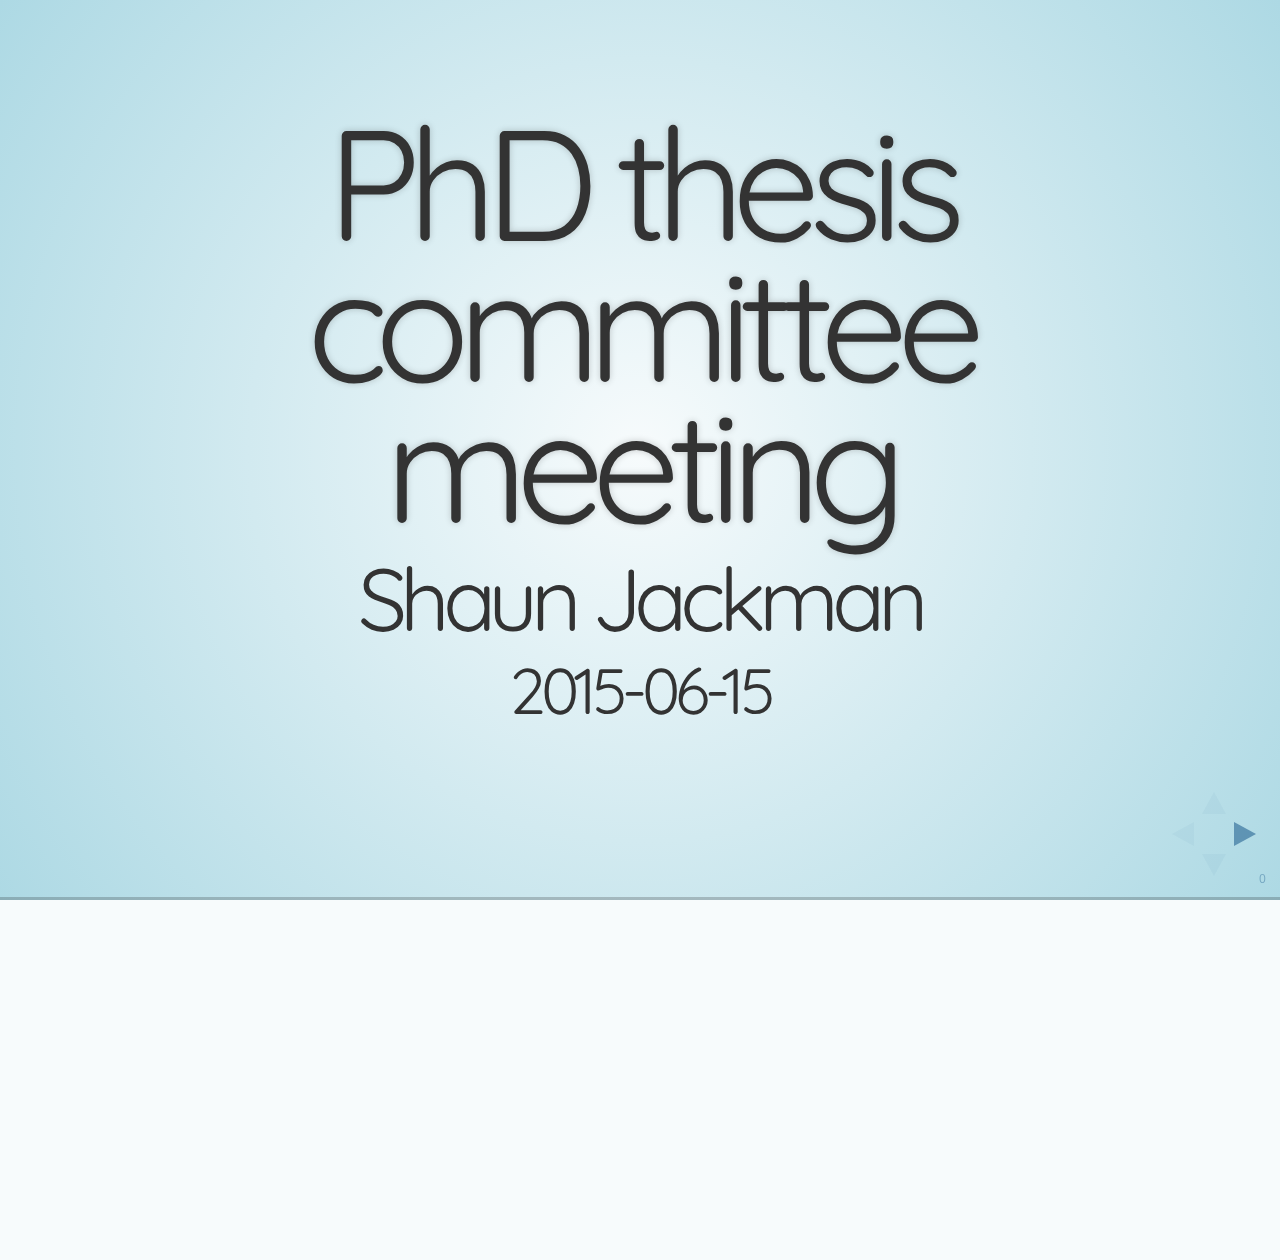
==== commit da2d0e1a: "Render 2015-06-15.html" ====
--- a/2015-06-15.html
+++ b/2015-06-15.html
@@ -51,22 +51,7 @@
 <a href="http://hallam.microbiology.ubc.ca/">Steven Hallam</a><br />
 <a href="http://www.stat.ubc.ca/~jenny/">Jenny Bryan</a></p>
 </section></section>
-<section><section id="section" class="titleslide slide level1"><h1>2014</h1></section><section id="presentations-and-posters" class="slide level2">
-<h1>Presentations and posters</h1>
-<p><a href="https://speakerdeck.com/sjackman/assembling-the-genome-sequences-of-the-plastid-and-mitochondrion-of-white-spruce">Plant and Animal Genome XXII</a><br />
-<small>San Diego, California, USA · 2014 January 10–15</small><br />
-<a href="http://summerschool.niif.hu/">International HPC Summer School 2014</a><br />
-<small>Budapest, Hungary · 2014 June 1–6</small><br />
-<a href="https://speakerdeck.com/sjackman/organellar-genomes-of-white-spruce-picea-glauca-assembly-and-annotation">Conifer Genome Summit 2014</a><br />
-<small>Forêt Montmorency, Québec, Canada · 2014 June 16–18</small><br />
-<a href="http://f1000.com/posters/browse/summary/1096524">HiTSeq and ISMB 2014</a><br />
-<small>Boston, Massachusetts, USA · 2014 July 11–15</small></p>
-</section><section id="teaching-assistant" class="slide level2">
-<h1>Teaching assistant</h1>
-<p><a href="http://www.ugrad.stat.ubc.ca/~stat540/">STAT 540</a> Statistical Methods for High Dimensional Biology</p>
-<p><a href="https://courses.students.ubc.ca/cs/main?dept=BIOF&amp;course=520">BIOF 520</a> Problem-Based Learning In Bioinformatics</p>
-</section></section>
-<section><section id="section-1" class="titleslide slide level1"><h1>2015</h1></section><section id="ropensci-unconference" class="slide level2">
+<section><section id="activities-in-2015" class="titleslide slide level1"><h1>Activities in 2015</h1></section><section id="ropensci-unconference" class="slide level2">
 <h1>rOpenSci Unconference</h1>
 <p>San Francisco, USA · 2015 March 26–27</p>
 <p><a href="http://unconf.ropensci.org/"><img src="images/ropensci-unconf.png" alt="rOpenSci Unconf" /></a></p>
@@ -75,35 +60,54 @@
 <p>Research in Computational Molecular Biology<br />
 Warsaw, Poland · 2015 April 10–15</p>
 <p><a href="http://f1000.com/posters/browse/summary/1097878"><img src="images/recomb-2015-poster.png" alt="RECOMB 2015 poster" /></a></p>
-</section><section id="teaching-assistant-1" class="slide level2">
+</section><section id="teaching-assistant" class="slide level2">
 <h1>Teaching assistant</h1>
+<p>Designed and taught two one-week modules</p>
+<p> </p>
+<h3 id="automating-data-analysis-pipelines">Automating data analysis pipelines</h3>
 <p><a href="http://stat545-ubc.github.io/">STAT 545</a> Data wrangling, exploration, and analysis with R</p>
-<p>Designed and taught a module on<br />
-automating data analysis pipelines</p>
+<p> </p>
+<h3 id="genomic-epidemiology">Genomic epidemiology</h3>
 <p><a href="https://courses.students.ubc.ca/cs/main?dept=BIOF&amp;course=520">BIOF 520</a> Problem-Based Learning In Bioinformatics</p>
-<p>Designed and taught a module on genomic epidemiology</p>
 </section></section>
 <section><section id="publications" class="titleslide slide level1"><h1>Publications</h1></section><section id="uniqtag" class="slide level2">
 <h1>UniqTag</h1>
 <p><a href="http://journals.plos.org/plosone/article?id=10.1371/journal.pone.0128026"><img src="images/UniqTag-PLOSONE.png" alt="UniqTag: Content-Derived Unique and Stable Identifiers for Gene Annotation" /></a></p>
+</section><section class="slide level2">
+
+<ul>
+<li>Improved white spruce (<em>Picea glauca</em>) genome assemblies and annotation of large gene families of conifer terpenoid and phenolic defense metabolism <small> RL Warren, CI Keeling, MMS Yuen, A Raymond, GA Taylor, …<br />
+The Plant Journal 2015 </small></li>
+<li>Spaced Seed Data Structures for De Novo Assembly <small> I Birol, J Chu, H Mohamadi, <strong>SD Jackman</strong>, K Raghavan, BP Vandervalk, …<br />
+International Journal of Genomics 2015 </small></li>
+<li>DIDA: Distributed Indexing Dispatched Alignment <small> H Mohamadi, BP Vandervalk, A Raymond, <strong>SD Jackman</strong>, J Chu, …<br />
+PLOS ONE 2015 </small></li>
+<li>On the Representation of De Bruijn Graphs <small> R Chikhi, A Limasset, <strong>SD Jackman</strong>, JT Simpson, P Medvedev<br />
+Journal of Computational Biology 2015 </small></li>
+<li>BioBloom tools: fast, accurate and memory-efficient host species sequence screening using bloom filters <small> J Chu, S Sadeghi, A Raymond, <strong>SD Jackman</strong>, KM Nip, R Mar, …<br />
+Bioinformatics 2014 </small></li>
+<li>Konnector: Connecting paired-end reads using a bloom filter de Bruijn graph <small> BP Vandervalk, <strong>SD Jackman</strong>, A Raymond, H Mohamadi, C Yang, D Attali, …<br />
+Bioinformatics and Biomedicine (BIBM) 2014 </small></li>
+</ul>
 </section></section>
 <section><section id="manuscripts" class="titleslide slide level1"><h1>Manuscripts</h1></section><section id="white-spruce-organelles" class="slide level2">
 <h1>White Spruce Organelles</h1>
 <p>Organellar Genomes of White Spruce (<em>Picea glauca</em>): Assembly and Annotation</p>
 <p><a href="https://github.com/sjackman/white-spruce-organelle-paper"><img src="images/plastid-annotation.png" alt="Plastid" /> <img src="images/mt-annotation.png" alt="Mitochondrion" /></a></p>
-</section><section id="abyss-2.0" class="slide level2">
-<h1>ABySS 2.0</h1>
-<p>Assembly by Spaced Seeds</p>
+</section><section id="abyss" class="slide level2">
+<h1>ABySS</h1>
+<h3 id="assembly-by-spaced-seeds">Assembly by Spaced Seeds</h3>
+<p>for the assembly of long reads</p>
 <p><a href="https://github.com/bcgsc/abyss-paired-dbg-paper"><img src="images/ABySS-2.0.png" alt="ABySS 2.0" /></a></p>
-</section><section id="distance-estimate" class="slide level2">
-<h1>Distance Estimate</h1>
-<p>Estimating the distance between two sequences using paired-end reads</p>
+</section><section id="distanceest" class="slide level2">
+<h1>DistanceEst</h1>
+<p>Estimating the distance between two contigs</p>
 <p><a href="https://github.com/sjackman/distance-estimate-paper"><img src="images/DistanceEst.png" alt="DistanceEst" /></a></p>
 </section><section id="homebrew-science" class="slide level2">
 <h1>Homebrew Science</h1>
 <p><a href="http://brew.sh">Homebrew</a> | <a href="http://brew.sh/linuxbrew/">Linuxbrew</a> | <a href="http://brew.sh/homebrew-science/">Homebrew-science</a></p>
-<p><a href="http://sjackman.github.io/open-science/#/homebrew-navigates-dependency-hell"><img src="images/homebrew-bioinformatics.png" alt="Dependencies of bioinformatics tools in Homebrew" /></a>:</p>
-<p>Dependencies of bioinformatics tools in Homebrew</p>
+<p><a href="http://brew.sh/homebrew-science/"><img src="images/homebrew-science.png" alt="Homebrew-science" /></a></p>
+<p><a href="http://sjackman.github.io/open-science/#/homebrew-navigates-dependency-hell"><img src="images/homebrew-bioinformatics.png" alt="Dependencies of bioinformatics tools in Homebrew" /></a></p>
 </section></section>
 <section><section id="single-molecule-sequencing" class="titleslide slide level1"><h1>Single molecule sequencing</h1></section><section id="pacbio-rs-ii" class="slide level2">
 <h1>PacBio RS II</h1>
@@ -163,70 +167,28 @@
 <h1>Nanopore 2D</h1>
 <p><a href="http://www.nature.com/nmeth/journal/v12/n4/fig_tab/nmeth.3290_SF13.html"><img src="images/Nanopore-2D.png" alt="Nanopore 2D reads" /></a></p>
 </section></section>
-<section><section id="retool-for-sms" class="titleslide slide level1"><h1>Retool for SMS</h1></section><section id="retool-for-sms-1" class="slide level2">
-<h1>Retool for SMS</h1>
-<h3 id="alignment">Alignment</h3>
-<p>Seed and extend is difficult when<br />
-one in seven bases is incorrect</p>
-<h3 id="assembly">Assembly</h3>
-<p>de Bruijn graphs also require accurate seeds<br />
-Return to overlap, layout, consensus (OLC)</p>
-</section><section id="sms-aligners" class="slide level2">
-<h1>SMS Aligners</h1>
-<ul>
-<li><a href="https://github.com/PacificBiosciences/blasr">BLASR</a> PacBio</li>
-<li><a href="https://github.com/lh3/bwa">BWA-MEM</a> (Burrows-Wheeler Aligner) Heng Li</li>
-<li><a href="http://last.cbrc.jp/">LAST</a> Computational Biology Research Consortium, Tokyo, Japan</li>
-</ul>
-</section></section>
-<section><section id="sms-assembly" class="titleslide slide level1"><h1>SMS Assembly</h1></section><section id="assembly-stages" class="slide level2">
+<section><section id="assembly-of-single-molecule-sequencing" class="titleslide slide level1"><h1>Assembly of Single-molecule Sequencing</h1></section><section id="assembly-stages" class="slide level2">
 <h1>Assembly Stages</h1>
-<ul>
-<li>Overlap</li>
-<li>Read correction</li>
-<li>Layout</li>
-<li>Consensus</li>
-</ul>
-</section><section id="overlap" class="slide level2">
-<h1>Overlap</h1>
-<ul>
-<li><a href="https://github.com/PacificBiosciences/blasr">BLASR</a> PacBio</li>
-<li><a href="https://github.com/thegenemyers/DALIGNER">DALIGNER</a> Gene Myers</li>
-<li><a href="https://github.com/marbl/MHAP">MHAP</a> (MinHash Alignment Process) Adam Phillippy</li>
-</ul>
-</section><section id="read-correction" class="slide level2">
-<h1>Read correction</h1>
-<ul>
-<li><a href="https://github.com/PacificBiosciences/pbdagcon">PBDAGCon</a> (PacBio DAG Consensus) PacBio</li>
-<li><a href="https://github.com/PacificBiosciences/falcon">Falcon</a> PacBio</li>
-<li><a href="https://dazzlerblog.wordpress.com/">Dazzler</a> (Dresden Azzembler) Gene Myers</li>
-<li><a href="https://github.com/jts/nanocorrect">Nanocorrect</a> Jared Simpson (using <a href="https://sourceforge.net/projects/poamsa/">POA</a>)</li>
-</ul>
-</section><section id="layout" class="slide level2">
-<h1>Layout</h1>
-<ul>
-<li><a href="http://wgs-assembler.sourceforge.net/">Celera Assembler</a> J. Craig Venter Institute (JCVI)</li>
-<li><a href="https://github.com/PacificBiosciences/falcon">Falcon</a> PacBio</li>
-<li><a href="https://dazzlerblog.wordpress.com/">Dazzler</a> (Dresden Azzembler) Gene Myers</li>
-</ul>
-</section><section id="consensus" class="slide level2">
-<h1>Consensus</h1>
-<ul>
-<li><a href="https://github.com/PacificBiosciences/GenomicConsensus">Quiver</a> PacBio</li>
-<li><a href="https://github.com/jts/nanopolish">Nanopolish</a> Jared Simpson</li>
-</ul>
-</section><section id="assembly-pipeline" class="slide level2">
-<h1>Assembly Pipeline</h1>
-<ul>
-<li><a href="https://github.com/PacificBiosciences/Bioinformatics-Training/wiki/HGAP-in-SMRT-Analysis">HGAP</a> (Hierarchical Genome Assembly Process) PacBio</li>
-<li><a href="https://github.com/PacificBiosciences/falcon">Falcon</a> PacBio</li>
-<li><a href="http://www.cbcb.umd.edu/software/PBcR/">PBcR</a> (PacBio Corrected Reads) Celera Assembler, JCVI</li>
-<li><a href="https://dazzlerblog.wordpress.com/">Dazzler</a> (Dresden Azzembler) Gene Myers</li>
-<li><a href="http://schatzlab.cshl.edu/data/nanocorr/">Nanocorr</a> Mike Schatz</li>
-<li><a href="https://github.com/jts/nanopolish">Nanopolish</a> Jared Simpson</li>
-</ul>
-</section><section id="assembler-comparison" class="slide level2">
-<h1>Assembler Comparison</h1>
+<h3 id="overlap">Overlap</h3>
+<p>Find all significantly overlapping reads</p>
+<h3 id="correct">Correct</h3>
+<p>Recall the consensus base of each read</p>
+<h3 id="layout">Layout</h3>
+<p>Determine the order and orientation of the reads</p>
+<h3 id="consensus">Consensus</h3>
+<p>Call the consensus base of each contig</p>
+</section><section id="tools" class="slide level2">
+<h1>Tools</h1>
+<h3 id="overlap-1">Overlap</h3>
+<p><a href="https://github.com/PacificBiosciences/blasr">BLASR</a> · <a href="https://github.com/thegenemyers/DALIGNER">DALIGNER</a> · <a href="https://github.com/marbl/MHAP">MHAP</a></p>
+<h3 id="correct-1">Correct</h3>
+<p><a href="https://github.com/PacificBiosciences/pbdagcon">PBDAGCon</a> · <a href="https://github.com/PacificBiosciences/falcon">Falcon</a> · <a href="https://dazzlerblog.wordpress.com/">Dazzler</a> · <a href="https://github.com/jts/nanocorrect">Nanocorrect</a></p>
+<h3 id="layout-1">Layout</h3>
+<p><a href="http://wgs-assembler.sourceforge.net/">Celera Assembler</a> · <a href="https://github.com/PacificBiosciences/falcon">Falcon</a> · <a href="https://dazzlerblog.wordpress.com/">Dazzler</a></p>
+<h3 id="consensus-1">Consensus</h3>
+<p><a href="https://github.com/PacificBiosciences/GenomicConsensus">Quiver</a> · <a href="https://github.com/jts/nanopolish">Nanopolish</a></p>
+</section><section id="pipelines" class="slide level2">
+<h1>Pipelines</h1>
 <table>
 <thead>
 <tr class="header">
@@ -239,53 +201,53 @@
 </thead>
 <tbody>
 <tr class="odd">
-<td style="text-align: left;"><strong>HGAP</strong></td>
+<td style="text-align: left;"><a href="https://github.com/PacificBiosciences/Bioinformatics-Training/wiki/HGAP-in-SMRT-Analysis">HGAP</a></td>
 <td style="text-align: left;">BLASR</td>
 <td style="text-align: left;">PBDAGCon</td>
-<td style="text-align: left;">CA</td>
+<td style="text-align: left;">Celera</td>
 <td style="text-align: left;">Quiver</td>
 </tr>
 <tr class="even">
-<td style="text-align: left;"><strong>Falcon</strong></td>
+<td style="text-align: left;"><a href="https://github.com/PacificBiosciences/falcon">Falcon</a></td>
 <td style="text-align: left;">DALIGNER</td>
 <td style="text-align: left;">Falcon</td>
 <td style="text-align: left;">Falcon</td>
 <td style="text-align: left;">Quiver</td>
 </tr>
 <tr class="odd">
-<td style="text-align: left;"><strong>PBcR</strong></td>
+<td style="text-align: left;"><a href="http://www.cbcb.umd.edu/software/PBcR/">PBcR</a></td>
 <td style="text-align: left;">MHAP</td>
 <td style="text-align: left;">Falcon</td>
-<td style="text-align: left;">CA</td>
+<td style="text-align: left;">Celera</td>
 <td style="text-align: left;">Quiver</td>
 </tr>
 <tr class="even">
-<td style="text-align: left;"><strong>Dazzler</strong></td>
+<td style="text-align: left;"><a href="https://dazzlerblog.wordpress.com/">Dazzler</a></td>
 <td style="text-align: left;">DALIGNER</td>
 <td style="text-align: left;">Dazzler</td>
 <td style="text-align: left;">Dazzler</td>
 <td style="text-align: left;">Quiver</td>
 </tr>
 <tr class="odd">
-<td style="text-align: left;"><strong>Nanocorr</strong></td>
+<td style="text-align: left;"><a href="http://schatzlab.cshl.edu/data/nanocorr/">Nanocorr</a></td>
 <td style="text-align: left;">BLAST</td>
 <td style="text-align: left;">PBDAGCon</td>
-<td style="text-align: left;">CA</td>
-<td style="text-align: left;">CA</td>
+<td style="text-align: left;">Celera</td>
+<td style="text-align: left;">Celera</td>
 </tr>
 <tr class="even">
-<td style="text-align: left;"><strong>Nanopolish</strong></td>
+<td style="text-align: left;"><a href="https://github.com/jts/nanopolish">Nanopolish</a></td>
 <td style="text-align: left;">DALIGNER</td>
-<td style="text-align: left;">POA</td>
-<td style="text-align: left;">CA</td>
+<td style="text-align: left;">Nanocorrect</td>
+<td style="text-align: left;">Celera</td>
 <td style="text-align: left;">Nanopolish</td>
 </tr>
 </tbody>
 </table>
-<p><small>CA: Celera Assembler</small></p>
+<p><a href="https://github.com/sjackman/thesis-committee/blob/gh-pages/images/sms-olc.gv"><img src="images/sms-olc.png" alt="SMS assembly tools" /></a></p>
 </section><section id="assembling-large-genomes" class="slide level2">
 <h1>Assembling large genomes</h1>
-<p><a href="https://github.com/PacificBiosciences/Bioinformatics-Training/wiki/Large-Genome-Assembly-with-PacBio-Long-Reads"><img src="images/PacBio-LargeGenomes.png" alt="" /></a></p>
+<p><a href="https://github.com/PacificBiosciences/Bioinformatics-Training/wiki/Large-Genome-Assembly-with-PacBio-Long-Reads"><img src="images/PacBio-LargeGenomes.png" alt="PacBio-LargeGenomes" /></a></p>
 </section><section id="assembling-small-genomes-in-2015" class="slide level2">
 <h1>Assembling small genomes in 2015</h1>
 <h3 id="nanopore-illumina">Nanopore + Illumina</h3>
@@ -293,54 +255,149 @@
 <h3 id="nanopore-only">Nanopore only</h3>
 <p><a href="https://github.com/jts/nanopolish">Nanopolish</a> <em>Escherichia coli</em> (5 Mbp)</p>
 </section></section>
-<section><section id="thesis-proposal" class="titleslide slide level1"><h1>Thesis proposal</h1></section><section id="organellar-genomes" class="slide level2">
-<h1>Organellar Genomes</h1>
-<p>of White Spruce (<em>Picea glauca</em>): Assembly and Annotation</p>
-<p><a href="https://github.com/sjackman/white-spruce-organelle-paper"><img src="images/plastid-annotation.png" alt="Plastid" /> <img src="images/mt-annotation.png" alt="Mitochondrion" /></a></p>
+<section><section id="thesis-proposal" class="titleslide slide level1"><h1>Thesis proposal</h1></section><section id="thesis-proposal-1" class="slide level2">
+<h1>Thesis proposal</h1>
+<ol type="1">
+<li>Organellar Genomes of White Spruce (<em>Picea glauca</em>): Assembly and Annotation</li>
+<li>Scale ABySS to assemble long, accurate reads</li>
+<li>Scaffold using SMS and molecular barcoding</li>
+<li>Assemble single-molecule sequencing data</li>
+</ol>
+</section><section id="organellar-genomes" class="slide level2">
+<h1>Organellar genomes</h1>
+<h3 id="completed">Completed</h3>
+<ul>
+<li>Assembled cpDNA and mtDNA genomes</li>
+<li>Annotated genes (mRNA, rRNA, tRNA) and repeats</li>
+<li>Quantified expression in eight tissues</li>
+</ul>
+<h3 id="plan">Plan</h3>
+<ul>
+<li>Analyse RNA-seq data to annotate
+<ul>
+<li>expressed and spliced ORFs</li>
+<li>C to U RNA editing</li>
+</ul></li>
+<li>Submit annotated genomes to GenBank</li>
+<li>Complete manuscript with Rene and Ewan</li>
+</ul>
 </section><section id="scaling-abyss" class="slide level2">
 <h1>Scaling ABySS</h1>
-<p>to assemble long reads</p>
-<h3 id="memory-efficient-data-structures">Memory efficient data structures</h3>
-<ul>
-<li>Assemble unitigs using spaced seeds</li>
-<li>Fill gaps using Bloom filter dBG (Sealer)</li>
-</ul>
-<h3 id="for-the-assembly-of">For the assembly of</h3>
+<h3 id="for-the-assembly-of-long-reads">For the assembly of long reads</h3>
 <ul>
 <li>500 bp overlapping paired-end reads (MiSeq)</li>
 <li>10 kbp synthetic long reads (Moleculo)</li>
 <li>8–200 kbp corrected single-molecule sequencing</li>
 </ul>
+<p> </p>
+<h3 id="using-memory-efficient-data-structures">Using memory efficient data structures</h3>
+<ul>
+<li>spaced seed de Bruijn Graph</li>
+<li>Bloom filter de Bruijn Graph</li>
+</ul>
+</section><section id="scaling-abyss-1" class="slide level2">
+<h1>Scaling ABySS</h1>
+<h3 id="completed-1">Completed</h3>
+<ul>
+<li>Implemented Bloom filter de Bruijn Graph
+<ul>
+<li>Konnector with Ben</li>
+<li>Sealer with Daniel</li>
+</ul></li>
+<li>Implemented spaced seed de Bruijn Graph with Karthika</li>
+<li>Reduced memory and time requirements for long reads</li>
+<li>Memory usage is independent of parameter <em>k</em></li>
+</ul>
+<h3 id="plan-1">Plan</h3>
+<ul>
+<li>Assemble model organisms, human in particular, with ABySS 2.0</li>
+<li>Compare to ABySS 1.5 and other dBG assemblers</li>
+</ul>
+</section><section id="recomb-2015-1" class="slide level2">
+<h1>RECOMB 2015</h1>
+<p>Research in Computational Molecular Biology<br />
+Warsaw, Poland · 2015 April 10–15</p>
+<p><a href="http://f1000.com/posters/browse/summary/1097878"><img src="images/recomb-2015-poster.png" alt="RECOMB 2015 poster" /></a></p>
 </section><section id="scaffolding" class="slide level2">
 <h1>Scaffolding</h1>
-<h3 id="abyss-scaffold">ABySS-Scaffold</h3>
-<ul>
-<li>Illumina mate-pair sequencing</li>
-<li>Illumina Moleculo</li>
-<li>10X Genomics GemCode</li>
+<p>Order and orient contigs to build scaffolds using…</p>
+<p> </p>
+<h3 id="completed-2">Completed</h3>
+<ul>
+<li>Illumina mate-pair libraries</li>
+<li>Illumina Moleculo with Tony</li>
+</ul>
+<p> </p>
+<h3 id="plan-2">Plan</h3>
+<ul>
 <li>Single-molecule sequencing</li>
-</ul>
-</section><section id="assembling-sms" class="slide level2">
-<h1>Assembling SMS</h1>
-<h3 id="overlap-1">Overlap</h3>
-<p>Spaced-seed clustering (Hamid)</p>
-<h3 id="layout-1">Layout</h3>
-<p>ABySS-DrawGraph, ABySS-Layout (Shaun)</p>
-<h3 id="consensus-1">Consensus</h3>
-<p>Sealer (Ben)<br />
-LockStep (Justin)</p>
+<li>Molecular barcoding<br />
+ 10X Genomics GemCode<br />
+ for white spruce (<em>Picea glauca</em>)</li>
+</ul>
+</section><section id="assemble-sms" class="slide level2">
+<h1>Assemble SMS</h1>
+<h3 id="drosophila-melanogaster"><em>Drosophila melanogaster</em></h3>
+<ul>
+<li>Assembly with <a href="http://www.cbcb.umd.edu/software/PBcR/">PBcR</a> used 621,000 CPU-hours,<br />
+ or 26 days with 1000 cores</li>
+<li><a href="https://github.com/marbl/MHAP">MHAP</a> reduced assembly time to 700 CPU-hours</li>
+<li>Efficient algorithms make a big difference!</li>
+</ul>
+<p> </p>
+<h3 id="homo-sapiens"><em>Homo sapiens</em></h3>
+<ul>
+<li>Assembly of <a href="http://blog.pacificbiosciences.com/2014/02/data-release-54x-long-read-coverage-for.html">CHM1</a> with <a href="https://github.com/PacificBiosciences/Bioinformatics-Training/wiki/HGAP-in-SMRT-Analysis">HGAP</a> used 405,000 CPU-hours<br />
+ in one day on Google Cloud!</li>
+<li>More work to be done for PacBio</li>
+<li>And lots more work to be done for Nanopore</li>
+</ul>
+</section><section id="assemble-sms-1" class="slide level2">
+<h1>Assemble SMS</h1>
+<h3 id="overlap-2">Overlap</h3>
+<ul>
+<li>MinHash clustering without alignment</li>
+<li>Spaced seed clustering with Hamid and Justin</li>
+</ul>
+<h3 id="layout-2">Layout</h3>
+<ul>
+<li>Numerical solution with ABySS-DrawGraph</li>
+</ul>
+<h3 id="consensus-2">Consensus</h3>
+<ul>
+<li>BWA-MEM and samtools</li>
+<li>Assembled a small 100 kbp synthetic genome</li>
+</ul>
+<h3 id="plan-3">Plan</h3>
+<ul>
+<li>Continue development with Hamid, Justin and Ben</li>
+<li>Assemble Nanopore <em>Escherichia coli</em> (5 Mbp)
+<ul>
+<li>Nanopore <em>Saccharomyces cerevisiae</em> (12 Mbp)</li>
+<li>PacBio <em>Homo sapiens</em> <a href="http://blog.pacificbiosciences.com/2014/02/data-release-54x-long-read-coverage-for.html">CHM1</a> (3 Gbp)</li>
+</ul></li>
+</ul>
 </section><section id="summary" class="slide level2">
 <h1>Summary</h1>
 <ol type="1">
 <li>Organellar Genomes of White Spruce (<em>Picea glauca</em>): Assembly and Annotation</li>
-<li>Scaling ABySS to assemble long, accurate reads</li>
-<li>Scaffolding using multiple types of data</li>
-<li>Assembling single-molecule sequencing data</li>
+<li>Scale ABySS to assemble long, accurate reads</li>
+<li>Scaffold using SMS and molecular barcoding</li>
+<li>Assemble single-molecule sequencing data</li>
 </ol>
 </section></section>
-<section><section id="fin" class="titleslide slide level1"><h1>fin</h1></section><section id="links" class="slide level2">
+<section><section id="fin" class="titleslide slide level1"><h1>fin</h1></section><section id="shaun-jackman-1" class="slide level2">
+<h1>Shaun Jackman</h1>
+<p><a href="http://bcgsc.ca">Genome Sciences Centre</a>, BC Cancer Agency<br />
+Vancouver, Canada<br />
+<a href="https://twitter.com/sjackman">@sjackman</a><br />
+<a href="https://github.com/sjackman">github.com/sjackman</a><br />
+<a href="http://sjackman.ca">sjackman.ca</a></p>
+<p><a href="http://sjackman.ca"><img src="images/sjackman.jpg" alt="Photo" /></a></p>
+</section><section id="links" class="slide level2">
 <h1>Links</h1>
-<p><a href="http://www.bcgsc.ca/faculty/inanc-birol">Inanc Birol</a> | <a href="http://bohlmannlab.msl.ubc.ca/">Joerg Bohlmann</a> | <a href="http://hallam.microbiology.ubc.ca/">Steven Hallam</a> | <a href="http://www.stat.ubc.ca/~jenny/">Jenny Bryan</a><br />
+<p><a href="http://www.bcgsc.ca/faculty/inanc-birol">Inanc Birol</a> | <a href="http://bohlmannlab.msl.ubc.ca/">Joerg Bohlmann</a><br />
+<a href="http://hallam.microbiology.ubc.ca/">Steven Hallam</a> | <a href="http://www.stat.ubc.ca/~jenny/">Jenny Bryan</a><br />
 <a href="http://f1000.com/posters/browse/summary/1097878">RECOMB 2015 poster</a> | <a href="http://unconf.ropensci.org/">rOpenSci Unconf</a><br />
 <a href="http://journals.plos.org/plosone/article?id=10.1371/journal.pone.0128026">UniqTag</a><br />
 <a href="https://github.com/sjackman/white-spruce-organelle-paper">White spruce organelles</a> | <a href="https://github.com/bcgsc/abyss-paired-dbg-paper">ABySS 2.0</a> | <a href="https://github.com/sjackman/distance-estimate-paper">DistanceEst</a><br />
@@ -360,14 +417,76 @@
 <a href="http://summerschool.niif.hu/">International HPC Summer School 2014</a><br />
 <a href="https://courses.students.ubc.ca/cs/main?dept=BIOF&amp;course=520">BIOF 520</a> | <a href="http://www.ugrad.stat.ubc.ca/~stat540/">STAT 540</a><br />
 <a href="http://sjackman.github.io/open-science/#/homebrew-navigates-dependency-hell">Open, reproducible science</a></p>
-</section><section id="shaun-jackman-1" class="slide level2">
-<h1>Shaun Jackman</h1>
-<p><a href="http://bcgsc.ca">Genome Sciences Centre</a>, BC Cancer Agency<br />
-Vancouver, Canada<br />
-<a href="https://twitter.com/sjackman">@sjackman</a><br />
-<a href="https://github.com/sjackman">github.com/sjackman</a><br />
-<a href="http://sjackman.ca">sjackman.ca</a></p>
-<p><a href="http://sjackman.ca"><img src="images/sjackman.jpg" alt="Photo" /></a></p>
+</section></section>
+<section><section id="more-slides" class="titleslide slide level1"><h1>More slides</h1></section></section>
+<section><section id="section" class="titleslide slide level1"><h1>2014</h1></section><section id="presentations-and-posters" class="slide level2">
+<h1>Presentations and posters</h1>
+<p><a href="https://speakerdeck.com/sjackman/assembling-the-genome-sequences-of-the-plastid-and-mitochondrion-of-white-spruce">Plant and Animal Genome XXII</a><br />
+<small>San Diego, California, USA · 2014 January 10–15</small><br />
+<a href="http://summerschool.niif.hu/">International HPC Summer School 2014</a><br />
+<small>Budapest, Hungary · 2014 June 1–6</small><br />
+<a href="https://speakerdeck.com/sjackman/organellar-genomes-of-white-spruce-picea-glauca-assembly-and-annotation">Conifer Genome Summit 2014</a><br />
+<small>Forêt Montmorency, Québec, Canada · 2014 June 16–18</small><br />
+<a href="http://f1000.com/posters/browse/summary/1096524">HiTSeq and ISMB 2014</a><br />
+<small>Boston, Massachusetts, USA · 2014 July 11–15</small></p>
+</section><section id="teaching-assistant-1" class="slide level2">
+<h1>Teaching assistant</h1>
+<p><a href="http://www.ugrad.stat.ubc.ca/~stat540/">STAT 540</a> Statistical Methods for High Dimensional Biology</p>
+<p><a href="https://courses.students.ubc.ca/cs/main?dept=BIOF&amp;course=520">BIOF 520</a> Problem-Based Learning In Bioinformatics</p>
+</section></section>
+<section><section id="retool-for-sms" class="titleslide slide level1"><h1>Retool for SMS</h1></section><section id="retool-for-sms-1" class="slide level2">
+<h1>Retool for SMS</h1>
+<h3 id="alignment">Alignment</h3>
+<p>Seed and extend is difficult when<br />
+one in seven bases is incorrect</p>
+<h3 id="assembly">Assembly</h3>
+<p>de Bruijn graphs also require accurate seeds<br />
+Return to overlap, layout, consensus (OLC)</p>
+</section><section id="align" class="slide level2">
+<h1>Align</h1>
+<ul>
+<li><a href="https://github.com/PacificBiosciences/blasr">BLASR</a> PacBio</li>
+<li><a href="https://github.com/lh3/bwa">BWA-MEM</a> (Burrows-Wheeler Aligner) Heng Li</li>
+<li><a href="http://last.cbrc.jp/">LAST</a> Computational Biology Research Consortium, Tokyo, Japan</li>
+</ul>
+</section><section id="overlap-3" class="slide level2">
+<h1>Overlap</h1>
+<ul>
+<li><a href="https://github.com/PacificBiosciences/blasr">BLASR</a> PacBio</li>
+<li><a href="https://github.com/thegenemyers/DALIGNER">DALIGNER</a> Gene Myers</li>
+<li><a href="https://github.com/marbl/MHAP">MHAP</a> (MinHash Alignment Process) Adam Phillippy</li>
+</ul>
+</section><section id="read-correction" class="slide level2">
+<h1>Read correction</h1>
+<ul>
+<li><a href="https://github.com/PacificBiosciences/pbdagcon">PBDAGCon</a> (PacBio DAG Consensus) PacBio</li>
+<li><a href="https://github.com/PacificBiosciences/falcon">Falcon</a> PacBio</li>
+<li><a href="https://dazzlerblog.wordpress.com/">Dazzler</a> (Dresden Azzembler) Gene Myers</li>
+<li><a href="https://github.com/jts/nanocorrect">Nanocorrect</a> Jared Simpson (using <a href="https://sourceforge.net/projects/poamsa/">POA</a>)</li>
+</ul>
+</section><section id="layout-3" class="slide level2">
+<h1>Layout</h1>
+<ul>
+<li><a href="http://wgs-assembler.sourceforge.net/">Celera Assembler</a> J. Craig Venter Institute (JCVI)</li>
+<li><a href="https://github.com/PacificBiosciences/falcon">Falcon</a> PacBio</li>
+<li><a href="https://dazzlerblog.wordpress.com/">Dazzler</a> (Dresden Azzembler) Gene Myers</li>
+</ul>
+</section><section id="consensus-3" class="slide level2">
+<h1>Consensus</h1>
+<ul>
+<li><a href="https://github.com/PacificBiosciences/GenomicConsensus">Quiver</a> PacBio</li>
+<li><a href="https://github.com/jts/nanopolish">Nanopolish</a> Jared Simpson</li>
+</ul>
+</section><section id="assembly-pipeline" class="slide level2">
+<h1>Assembly Pipeline</h1>
+<ul>
+<li><a href="https://github.com/PacificBiosciences/Bioinformatics-Training/wiki/HGAP-in-SMRT-Analysis">HGAP</a> (Hierarchical Genome Assembly Process) PacBio</li>
+<li><a href="https://github.com/PacificBiosciences/falcon">Falcon</a> PacBio</li>
+<li><a href="http://www.cbcb.umd.edu/software/PBcR/">PBcR</a> (PacBio Corrected Reads) Celera Assembler, JCVI</li>
+<li><a href="https://dazzlerblog.wordpress.com/">Dazzler</a> (Dresden Azzembler) Gene Myers</li>
+<li><a href="http://schatzlab.cshl.edu/data/nanocorr/">Nanocorr</a> Mike Schatz</li>
+<li><a href="https://github.com/jts/nanopolish">Nanopolish</a> Jared Simpson</li>
+</ul>
 </section></section>
     </div>
   </div>
@@ -386,7 +505,7 @@
         history: true,          // Push each slide change to the browser history
         center: true,                       // Vertical centering of slides
         maxScale: 1.5,                  // Bounds for smallest/largest possible content scale
-        slideNumber: false,                // Display the page number of the current slide
+        slideNumber: true,                // Display the page number of the current slide
         theme: 'sky', // available themes are in /css/theme
         transition: Reveal.getQueryHash().transition || 'default', // default/cube/page/concave/zoom/linear/fade/none
 
